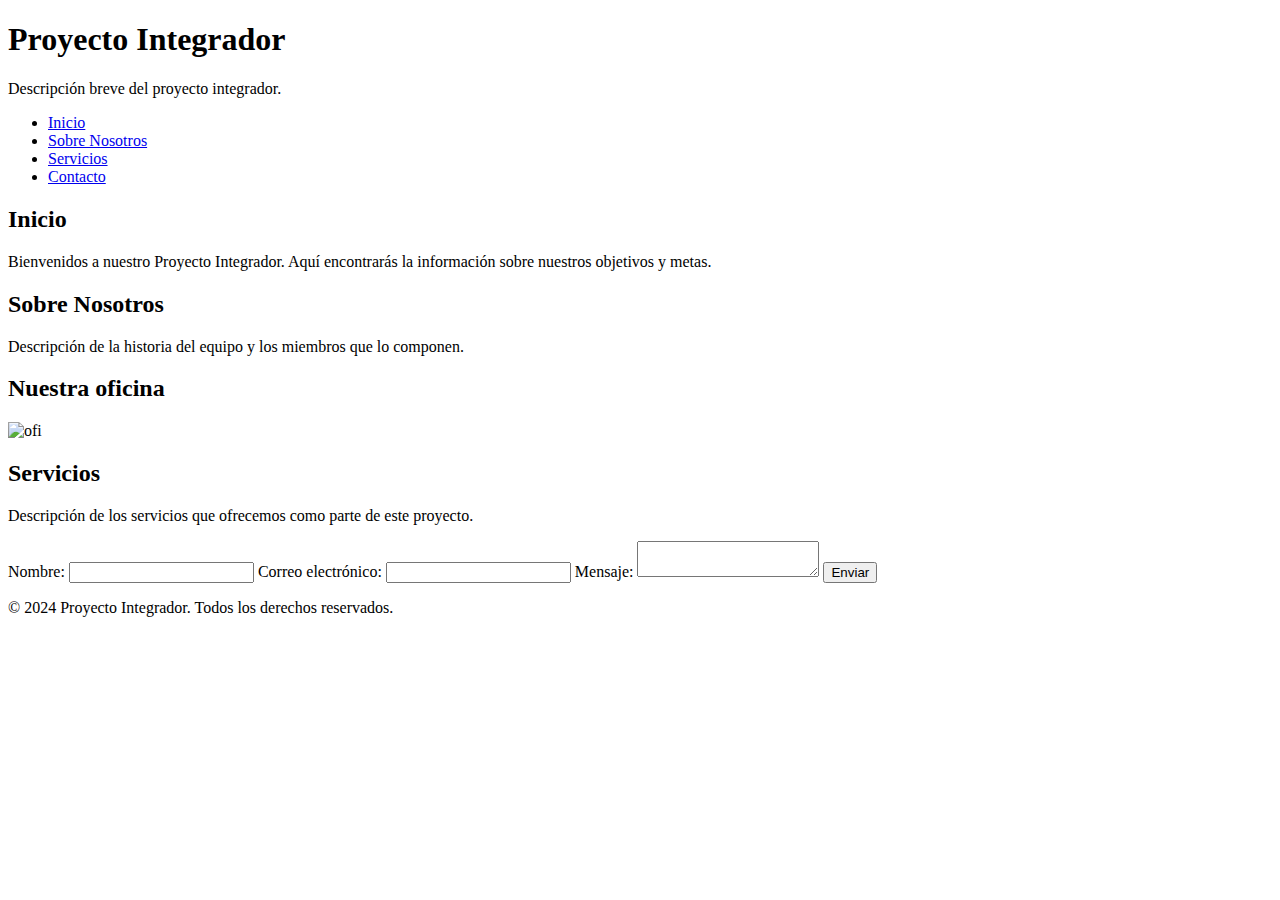
==== index.html @ a9a7abcd "Resolución de conflictos" ====
<!DOCTYPE html>
<html lang="es">
<head>
    <meta charset="UTF-8">
    <meta name="viewport" content="width=device-width, initial-scale=1.0">
    <title>Proyecto Integrador</title>
</head>
<body>  <!-- de aca se empieza a ver -->

    <!-- Encabezado de la página -->
    <header>
        <h1>Proyecto Integrador</h1>  <!-- titulo -->
        <p>Descripción breve del proyecto integrador.</p>  <!-- etiqueta paragraph -->
    </header>

    <!-- Menú de navegación -->
    <nav>
        <ul>
            <li><a href="#inicio">Inicio</a></li>  <!-- href: dirección o URL a la que debe llevar el enlace -->
            <li><a href="#sobre-nosotros">Sobre Nosotros</a></li>
            <li><a href="#servicios">Servicios</a></li>
            <li><a href="#contacto">Contacto</a></li>
        </ul>
    </nav>

    <!-- Contenido principal -->
    <main>
        <!-- Sección de inicio -->
        <section id="inicio">
            <h2>Inicio</h2>
            <p>Bienvenidos a nuestro Proyecto Integrador. Aquí encontrarás la información sobre nuestros objetivos y metas.</p>
        </section>

        <!-- Sección sobre nosotros -->
        <section id="sobre-nosotros">
            <h2>Sobre Nosotros</h2>
            <p>Descripción de la historia del equipo y los miembros que lo componen.</p>
            <h2>Nuestra oficina</h2>
            <img src='ofi.jpg' alt="ofi">
        </section>

        <!-- Sección de servicios -->
        <section id="servicios">
            <h2>Servicios</h2>
            <p>Descripción de los servicios que ofrecemos como parte de este proyecto.</p>
        </section>
        <section id="form">
            <form action='https://formspree.io/f/movqanjo' method="POST">
                <!-- Campo para el nombre -->
                <label for="name">Nombre:</label>
                <input type="text" id="name" name="name" required>
              
                <!-- Campo para el correo electrónico -->
                <label for="email">Correo electrónico:</label>
                <input type="email" id="email" name="email" required>
              
                <!-- Campo para el mensaje -->
                <label for="message">Mensaje:</label>
                <textarea id="message" name="message" required></textarea>
              
                <!-- Botón de enviar -->
                <button type="submit">Enviar</button>
              </form>
              
        </section>

    </main>

    <!-- Pie de página -->
    <footer>
        <p>&copy; 2024 Proyecto Integrador. Todos los derechos reservados.</p>
    </footer>

</body>
</html>
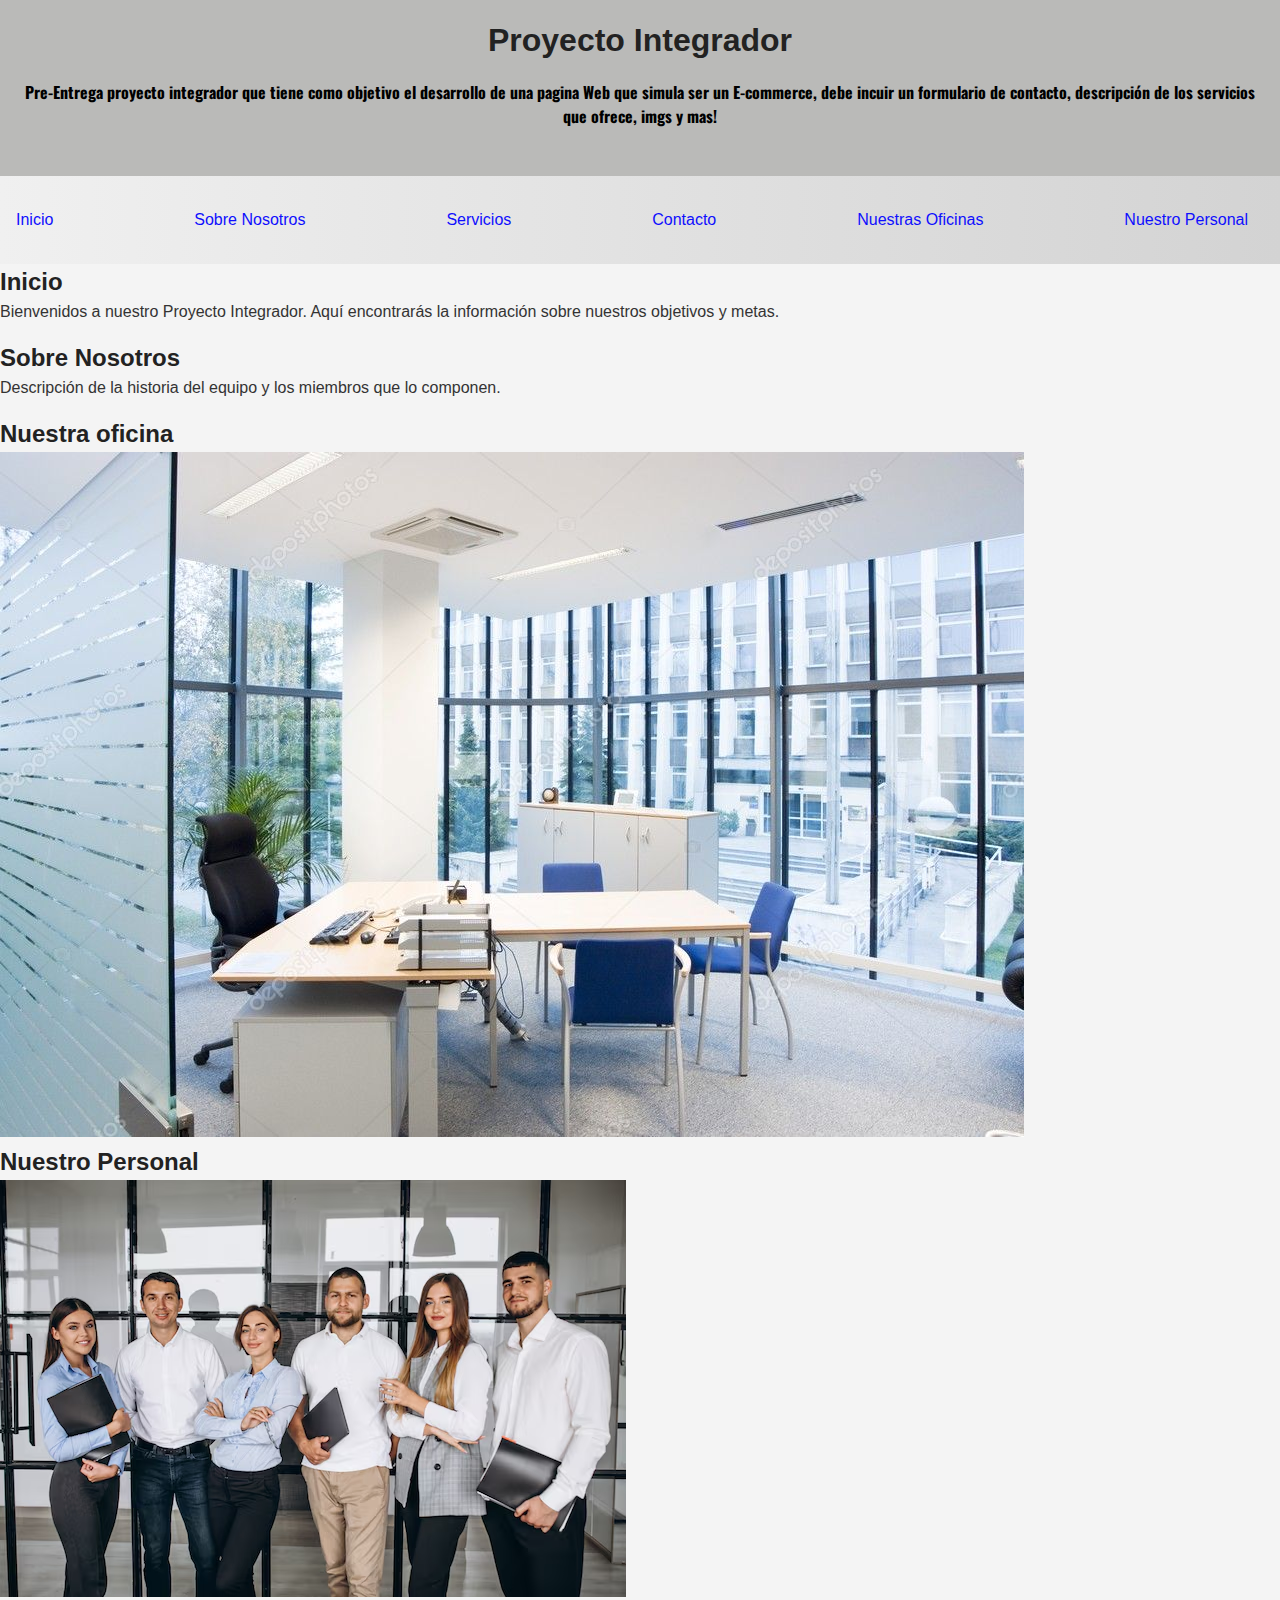
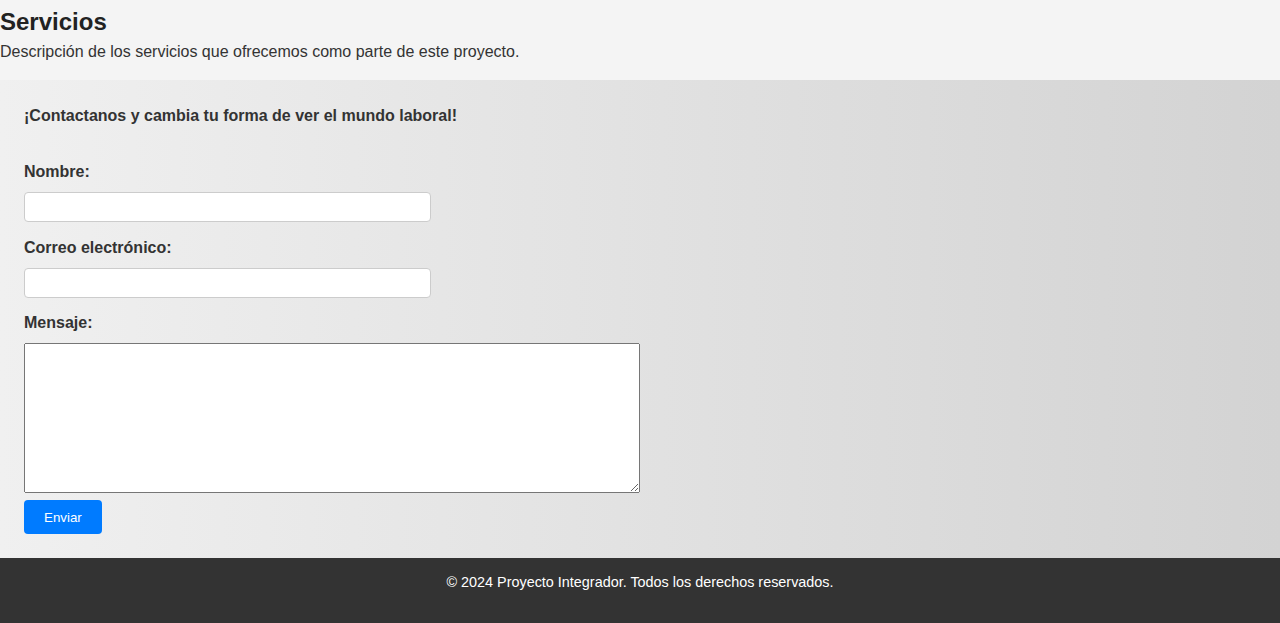
==== commit 5bcf3242: "Segundo Commit" ====
--- a/index.html
+++ b/index.html
@@ -3,14 +3,19 @@
 <head>
     <meta charset="UTF-8">
     <meta name="viewport" content="width=device-width, initial-scale=1.0">
-    <title>Proyecto Integrador</title>
+    <title id="title">Proyecto Integrador</title>
+    <link rel="preconnect" href="https://fonts.googleapis.com">
+    <link rel="preconnect" href="https://fonts.gstatic.com" crossorigin>
+    <link href="https://fonts.googleapis.com/css2?family=Itim&family=Oswald:wght@200&display=swap" rel="stylesheet">
+    <link rel="stylesheet" href='styles.css'>
+
 </head>
-<body>  <!-- de aca se empieza a ver -->
+<body class="body">  <!-- de aca se empieza a ver -->
 
     <!-- Encabezado de la página -->
     <header>
         <h1>Proyecto Integrador</h1>  <!-- titulo -->
-        <p>Descripción breve del proyecto integrador.</p>  <!-- etiqueta paragraph -->
+        <p class="p-header">Pre-Entrega proyecto integrador que tiene como objetivo el desarrollo de una pagina Web que simula ser un E-commerce, debe incuir un formulario de contacto, descripción de los servicios que ofrece, imgs y mas!</p>  <!-- etiqueta paragraph -->
     </header>
 
     <!-- Menú de navegación -->
@@ -19,7 +24,9 @@
             <li><a href="#inicio">Inicio</a></li>  <!-- href: dirección o URL a la que debe llevar el enlace -->
             <li><a href="#sobre-nosotros">Sobre Nosotros</a></li>
             <li><a href="#servicios">Servicios</a></li>
-            <li><a href="#contacto">Contacto</a></li>
+            <li><a href="#form">Contacto</a></li>
+            <li><a href="#oficina">Nuestras Oficinas</a></li>
+            <li><a href="#personal">Nuestro Personal</a></li>
         </ul>
     </nav>
 
@@ -35,8 +42,16 @@
         <section id="sobre-nosotros">
             <h2>Sobre Nosotros</h2>
             <p>Descripción de la historia del equipo y los miembros que lo componen.</p>
+        </section>
+
+        <section id="oficina"></section>  
             <h2>Nuestra oficina</h2>
-            <img src='ofi.jpg' alt="ofi">
+            <img src='./imgs/ofi.jpg' alt="ofi">
+        </section>
+
+        <section id="personal"></section>  
+            <h2>Nuestro Personal</h2>
+            <img src='./imgs/grupo-persona.avif' alt="personal">
         </section>
 
         <!-- Sección de servicios -->
@@ -44,8 +59,10 @@
             <h2>Servicios</h2>
             <p>Descripción de los servicios que ofrecemos como parte de este proyecto.</p>
         </section>
-        <section id="form">
-            <form action='https://formspree.io/f/movqanjo' method="POST">
+
+        <section id="form-sec">
+            ¡Contactanos y cambia tu forma de ver el mundo laboral!
+            <form id="form" action='https://formspree.io/f/movqanjo' method="POST">
                 <!-- Campo para el nombre -->
                 <label for="name">Nombre:</label>
                 <input type="text" id="name" name="name" required>
--- a/styles.css
+++ b/styles.css
@@ -0,0 +1,125 @@
+* {
+    margin: 0;
+    padding: 0;
+    box-sizing: border-box;
+} /* globales -> * = todo */
+
+body {
+    font-family: Arial, sans-serif;
+    font-size: 16px;
+    line-height: 1.5;
+    background-color: #f4f4f4;
+    color: #333;
+    margin: 0;
+    padding: 0;
+}
+
+h1, h2, h3 {
+    color: #222;
+    font-weight: bold;
+}
+
+
+p {
+    margin-bottom: 1em;
+}
+
+/* estilos header*/
+
+header {
+    background-color: #babab8;
+    color: #fff;
+    padding: 1em 0;
+    text-align: center;
+}
+
+/* Footer */
+
+footer {
+    background-color: #333;
+    color: #fff;
+    padding: 1em 0;
+    text-align: center;
+    font-size: 0.9em; }
+
+
+
+nav ul {
+    display: flex;
+    list-style-type: none;
+    padding: 1em;
+    justify-content: space-between;
+}
+
+nav {
+    background: linear-gradient(to right, #f0f0f0, #d3d3d3);  /* Gradiente de gris claro */
+    padding: 1em 0;  /* Espacio arriba y abajo del contenido */
+}
+
+nav ul li {
+    margin-right: 1em;           /* Añade espacio entre los elementos */
+}
+
+nav ul li a:hover {
+    color: #007BFF;              /* Cambia el color al pasar el cursor */
+}
+
+.p-header { 
+            font-family: "Oswald", serif;
+            font-optical-sizing: auto;
+            font-weight: 200;
+            font-style: normal;
+            color:rgb(0, 0, 0);
+            font-weight: bold;
+            padding: 1em ;}
+
+            nav ul li a {
+                color: #0f0ffe;
+                text-decoration: none;
+            }
+
+/* Estilos de formularios */
+
+label {
+    font-weight: bold;
+    display: block;
+    margin-bottom: 0.5em;
+}
+
+input[type="email"],
+input[type="text"]
+ {
+    width: 33%;
+    padding: 0.5em;
+    margin-bottom: 1em;
+    border: 1px solid #ccc;
+    border-radius: 4px;
+}
+
+textarea { 
+    width: 50%;
+    height: 150px;
+}
+
+button {
+    background-color: #007BFF;
+    color: white;
+    padding: 0.7em 1.5em;
+    border: none;
+    border-radius: 4px;
+    cursor: pointer;
+    display: block; /* Hace que el botón esté en una nueva línea */
+}
+
+button:hover {
+    background-color: #0056b3;
+    
+}
+
+#form-sec { background: linear-gradient(to right, #f0f0f0, #d3d3d3);
+             padding: 1.5em;
+             font-weight: bold;
+    }
+
+#form{ padding-top: 2em;
+        }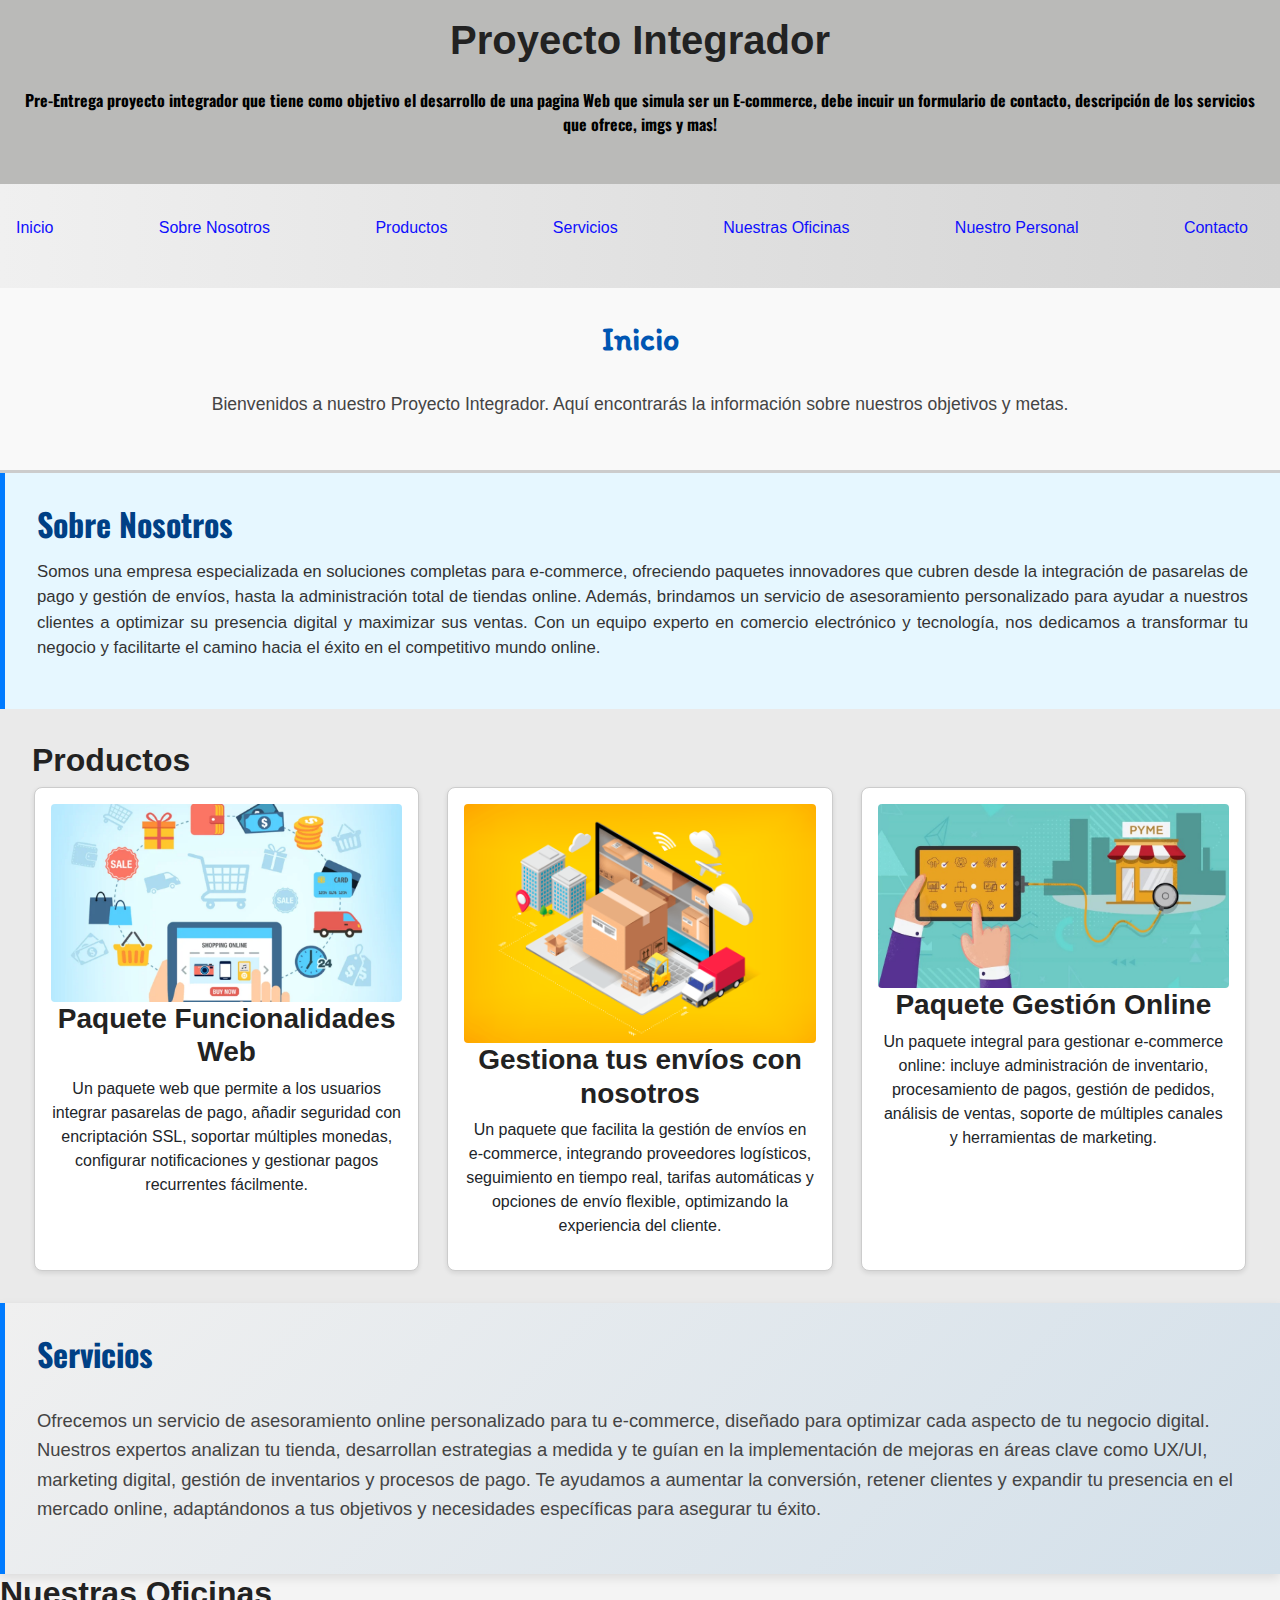
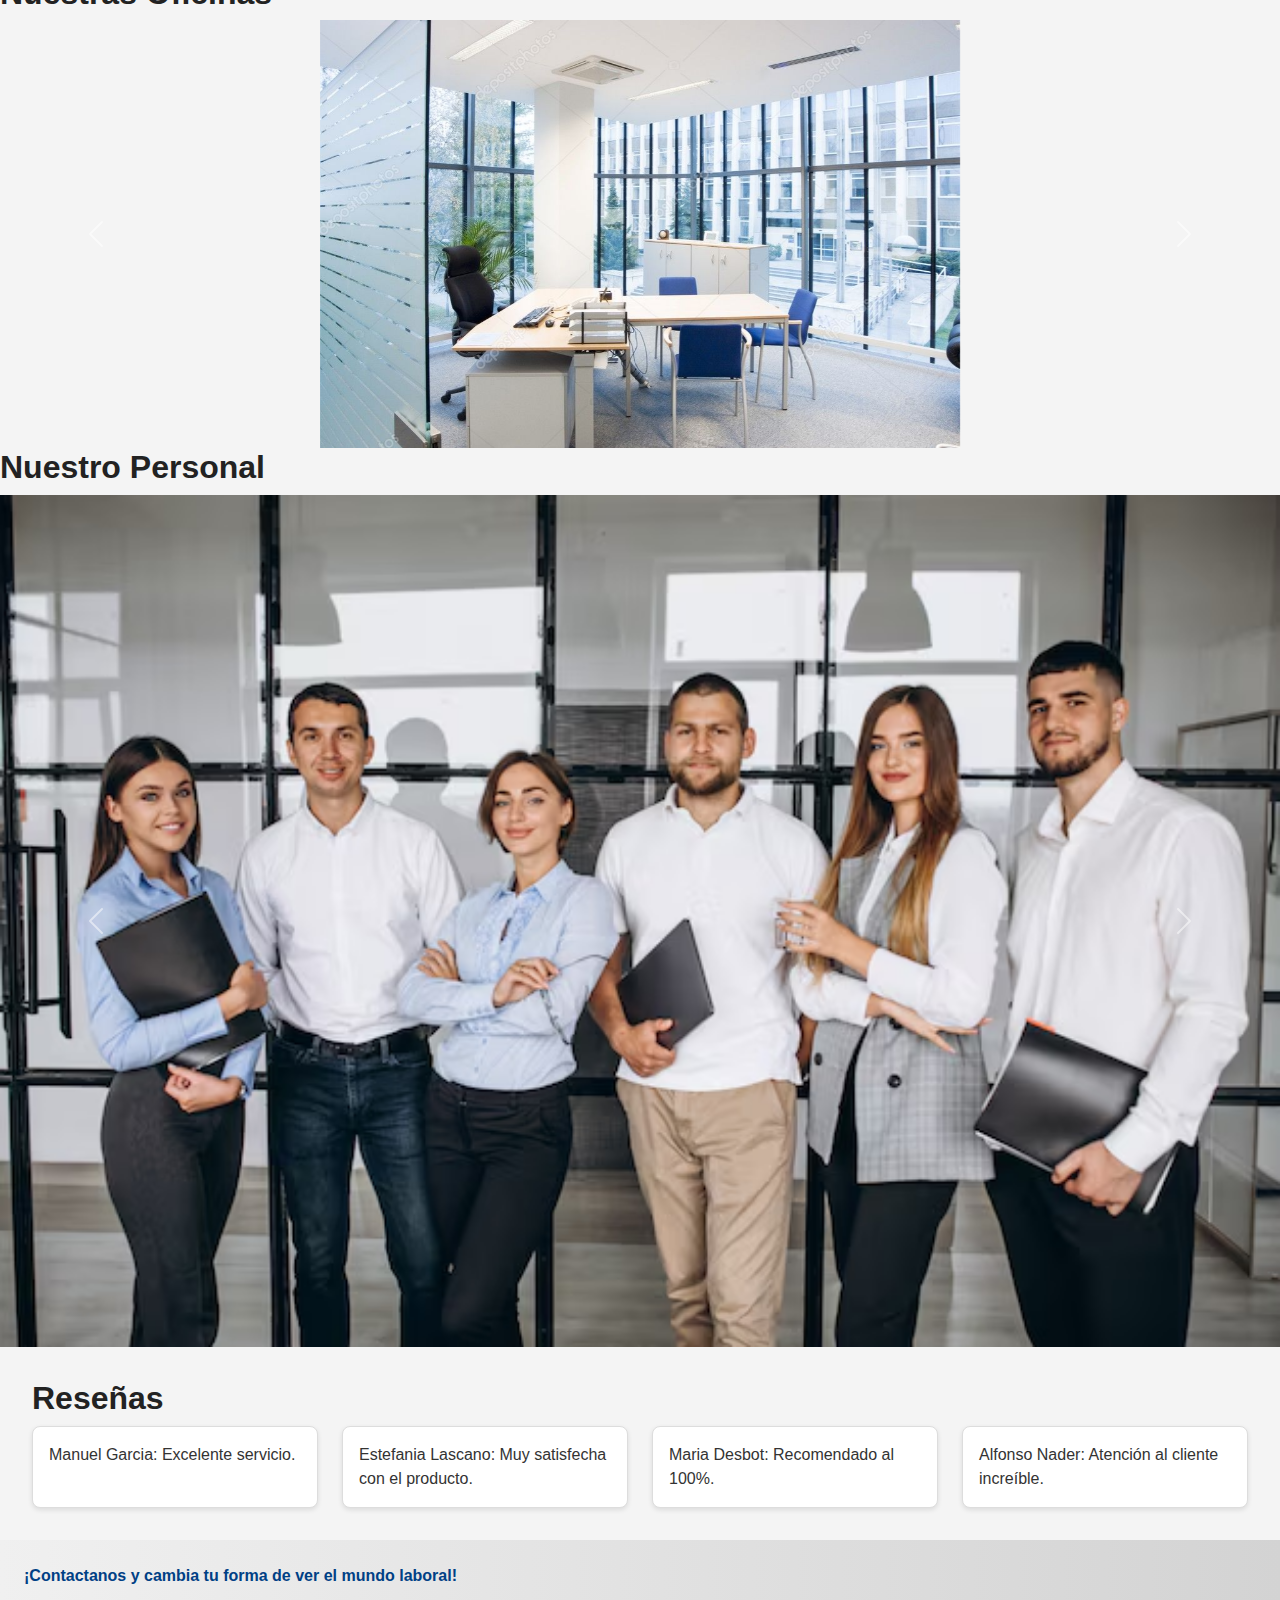
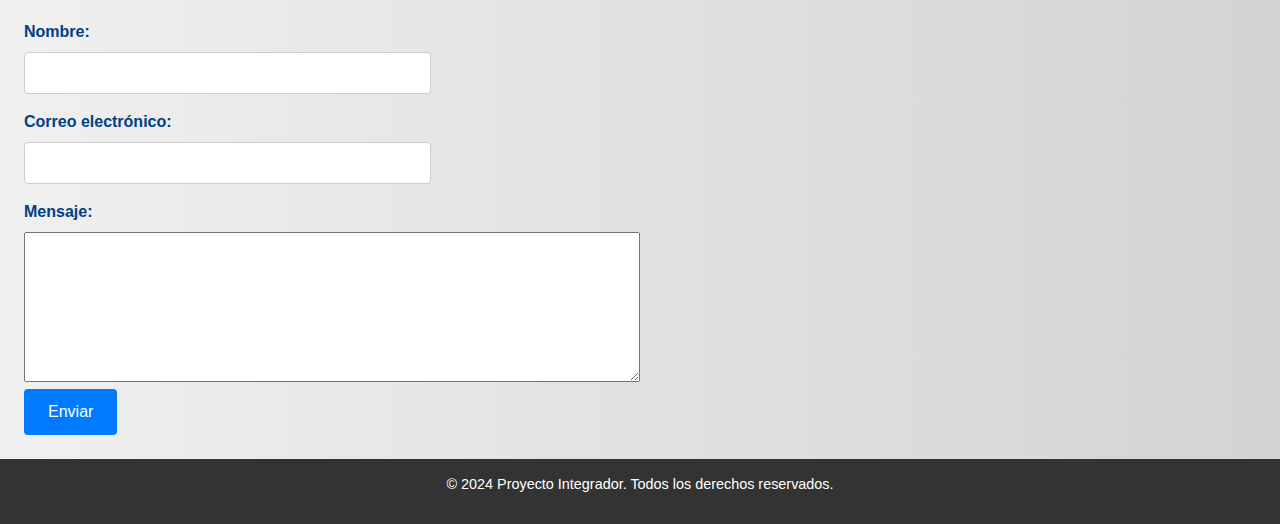
==== commit 3e98d550: "Tercer Commit" ====
--- a/index.html
+++ b/index.html
@@ -7,6 +7,8 @@
     <link rel="preconnect" href="https://fonts.googleapis.com">
     <link rel="preconnect" href="https://fonts.gstatic.com" crossorigin>
     <link href="https://fonts.googleapis.com/css2?family=Itim&family=Oswald:wght@200&display=swap" rel="stylesheet">
+    <link href="https://cdn.jsdelivr.net/npm/bootstrap@5.3.0/dist/css/bootstrap.min.css" rel="stylesheet">
+    <script src="https://cdn.jsdelivr.net/npm/bootstrap@5.3.0/dist/js/bootstrap.bundle.min.js"></script>
     <link rel="stylesheet" href='styles.css'>
 
 </head>
@@ -23,10 +25,11 @@
         <ul>
             <li><a href="#inicio">Inicio</a></li>  <!-- href: dirección o URL a la que debe llevar el enlace -->
             <li><a href="#sobre-nosotros">Sobre Nosotros</a></li>
+            <li><a href="#productos">Productos</a></li>
             <li><a href="#servicios">Servicios</a></li>
-            <li><a href="#form">Contacto</a></li>
             <li><a href="#oficina">Nuestras Oficinas</a></li>
             <li><a href="#personal">Nuestro Personal</a></li>
+            <li><a href="#form">Contacto</a></li>
         </ul>
     </nav>
 
@@ -41,23 +44,104 @@
         <!-- Sección sobre nosotros -->
         <section id="sobre-nosotros">
             <h2>Sobre Nosotros</h2>
-            <p>Descripción de la historia del equipo y los miembros que lo componen.</p>
+            <p>
+                Somos una empresa especializada en soluciones completas para e-commerce, ofreciendo paquetes innovadores que cubren desde la integración de pasarelas de pago y gestión de envíos, hasta la administración total de tiendas online. Además, brindamos un servicio de asesoramiento personalizado para ayudar a nuestros clientes a optimizar su presencia digital y maximizar sus ventas. Con un equipo experto en comercio electrónico y tecnología, nos dedicamos a transformar tu negocio y facilitarte el camino hacia el éxito en el competitivo mundo online.</p>
         </section>
 
-        <section id="oficina"></section>  
-            <h2>Nuestra oficina</h2>
-            <img src='./imgs/ofi.jpg' alt="ofi">
+        <section id="productos">
+            <h2>Productos</h2>
+            <div class="productos-container">
+                <div class="card">
+                    <img src="imgs/e-commerce.png" alt="Producto 1">
+                    <h3>Paquete Funcionalidades Web</h3>
+                    <p>Un paquete web que permite a los usuarios integrar pasarelas de pago, añadir seguridad con encriptación SSL, soportar múltiples monedas, configurar notificaciones y gestionar pagos recurrentes fácilmente.</p>
+                </div>
+                <div class="card">
+                    <img src="imgs/estrategias.png" alt="Producto 2">
+                    <h3>Gestiona tus envíos con nosotros</h3>
+                    <p>Un paquete que facilita la gestión de envíos en e-commerce, integrando proveedores logísticos, seguimiento en tiempo real, tarifas automáticas y opciones de envío flexible, optimizando la experiencia del cliente.</p>
+                </div>
+                <div class="card">
+                    <img src="imgs/Pyme.jpg" alt="Producto 2">
+                    <h3>Paquete Gestión Online</h3>
+                    <p>Un paquete integral para gestionar e-commerce online: incluye administración de inventario, procesamiento de pagos, gestión de pedidos, análisis de ventas, soporte de múltiples canales y herramientas de marketing.</p>
+                </div>
+                
+            </div>
         </section>
 
-        <section id="personal"></section>  
-            <h2>Nuestro Personal</h2>
-            <img src='./imgs/grupo-persona.avif' alt="personal">
+          <!-- Sección de servicios -->
+          <section id="servicios">
+            <h2>Servicios</h2>
+            <p>Ofrecemos un servicio de asesoramiento online personalizado para tu e-commerce, diseñado para optimizar cada aspecto de tu negocio digital. Nuestros expertos analizan tu tienda, desarrollan estrategias a medida y te guían en la implementación de mejoras en áreas clave como UX/UI, marketing digital, gestión de inventarios y procesos de pago. Te ayudamos a aumentar la conversión, retener clientes y expandir tu presencia en el mercado online, adaptándonos a tus objetivos y necesidades específicas para asegurar tu éxito.</p>
         </section>
 
-        <!-- Sección de servicios -->
-        <section id="servicios">
-            <h2>Servicios</h2>
-            <p>Descripción de los servicios que ofrecemos como parte de este proyecto.</p>
+        
+
+        <section id="oficina">
+            <h2>Nuestras Oficinas</h2>
+            <div id="carouselOficinas" class="carousel slide" data-bs-ride="carousel">
+                <div class="carousel-inner">
+                    <div class="carousel-item active">
+                        <img src="./imgs/ofi.jpg" class="d-block carousel-img" alt="Oficina 1">
+                    </div>
+                    <div class="carousel-item">
+                        <img src="./imgs/ofic.jpg" class="d-block carousel-img" alt="Oficina 2">
+                    </div>
+                    <div class="carousel-item">
+                        <img src="./imgs/oficinamoderna2.jpg" class="d-block carousel-img" alt="Oficina 3">
+                    </div>
+                </div>
+                <button class="carousel-control-prev" type="button" data-bs-target="#carouselOficinas" data-bs-slide="prev">
+                    <span class="carousel-control-prev-icon" aria-hidden="true"></span>
+                    <span class="visually-hidden">Anterior</span>
+                </button>
+                <button class="carousel-control-next" type="button" data-bs-target="#carouselOficinas" data-bs-slide="next">
+                    <span class="carousel-control-next-icon" aria-hidden="true"></span>
+                    <span class="visually-hidden">Siguiente</span>
+                </button>
+            </div>
+        </section>
+        
+        </section>
+        
+
+        <section id="personal">
+            <h2>Nuestro Personal</h2>
+            <div id="carouselPersonal" class="carousel slide" data-bs-ride="carousel">
+                <div class="carousel-inner">
+                    <div class="carousel-item active">
+                        <img src="./imgs/grupo-persona.avif" class="d-block w-100" alt="Personal 1">
+                    </div>
+                    <div class="carousel-item">
+                        <img src="./imgs/perr.avif" class="d-block w-100" alt="Personal 2">
+                    </div>
+                    <div class="carousel-item">
+                        <img src="./imgs/tip.jpeg" class="d-block w-100" alt="Personal 3">
+                    </div>
+                </div>
+                <button class="carousel-control-prev" type="button" data-bs-target="#carouselPersonal" data-bs-slide="prev">
+                    <span class="carousel-control-prev-icon" aria-hidden="true"></span>
+                    <span class="visually-hidden">Anterior</span>
+                </button>
+                <button class="carousel-control-next" type="button" data-bs-target="#carouselPersonal" data-bs-slide="next">
+                    <span class="carousel-control-next-icon" aria-hidden="true"></span>
+                    <span class="visually-hidden">Siguiente</span>
+                </button>
+            </div>
+        </section>
+        
+
+      
+        <section id="resenas">
+            <h2>Reseñas</h2>
+            <div class="resenas-grid">
+                <div class="reseña">Manuel Garcia: Excelente servicio.</div>
+                <div class="reseña">Estefania Lascano: Muy satisfecha con el producto.</div>
+                <div class="reseña">Maria Desbot: Recomendado al 100%.</div>
+                <div class="reseña">Alfonso Nader: Atención al cliente increíble.</div>
+                <!-- Más reseñas -->
+            </div>
         </section>
 
         <section id="form-sec">
--- a/styles.css
+++ b/styles.css
@@ -33,6 +33,70 @@
     text-align: center;
 }
 
+/* inicio */
+
+#inicio {
+    padding: 2em;
+    background-color: #f9f9f9; /* Un gris más claro */
+    text-align: center;
+    border-bottom: 3px solid #ccc;
+}
+
+#inicio h2 {
+    color: #0056b3;
+    font-family: 'Itim', cursive; /* Diferente tipografía */
+    margin-bottom: 1em;
+}
+
+#inicio p {
+    font-size: 1.1em;
+    line-height: 1.7;
+    color: #444;
+}
+
+/* sobre nosotros */
+
+#sobre-nosotros {
+    padding: 2em;
+    background-color: #e6f7ff; /* Azul claro */
+    border-left: 5px solid #007BFF; /* Barra decorativa */
+}
+
+#sobre-nosotros h2 {
+    color: #004085;
+    font-family: 'Oswald', sans-serif;
+    margin-bottom: 0.5em;
+}
+
+#sobre-nosotros p {
+    font-size: 1.05em;
+    color: #333;
+    text-align: justify;
+}
+
+/* Servicios */
+#servicios {
+    padding: 2em;
+    background: linear-gradient(135deg, #f0f0f0, #d3e0ea);
+    box-shadow: 0 4px 10px rgba(0, 0, 0, 0.1);
+    border-left: 5px solid #007BFF;
+}
+
+#servicios h2 {
+    color: #004085;
+    font-family: 'Oswald', sans-serif;
+    
+    margin-bottom: 1em;
+}
+
+#servicios p {
+    color: #444;
+    font-size: 1.15em;
+    margin-top: 1em;
+    line-height: 1.6;
+}
+
+
 /* Footer */
 
 footer {
@@ -119,7 +183,95 @@
 #form-sec { background: linear-gradient(to right, #f0f0f0, #d3d3d3);
              padding: 1.5em;
              font-weight: bold;
+             color: #004085;
     }
 
 #form{ padding-top: 2em;
-        }+        }
+
+        @media (max-width: 768px) {
+            input[type="text"],
+            input[type="email"],
+            textarea {
+                width: 100%;
+            }
+        }
+        
+        @media (max-width: 480px) {
+            #form-sec {
+                padding: 1em;
+            }
+        
+            button {
+                width: 100%;
+            }
+        }
+        
+
+        /*GRID*/
+
+        #productos {
+            padding: 2em;
+            background-color: #eaeaea;
+        }
+        
+        .productos-container {
+            display: flex;
+            flex-wrap: wrap;
+            gap: 1.5em;
+            justify-content: space-around;
+        }
+        
+        .card {
+            background-color: #fff;
+            border: 1px solid #ccc;
+            border-radius: 8px;
+            box-shadow: 0 2px 5px rgba(0, 0, 0, 0.1);
+            padding: 1em;
+            width: calc(33% - 1em);
+            text-align: center;
+        }
+        
+        .card img {
+            max-width: 100%;
+            height: auto;
+            border-radius: 4px;
+        }
+        
+        @media (max-width: 768px) {
+            .card {
+                width: calc(48% - 1em);
+            }
+        }
+        
+        @media (max-width: 480px) {
+            .card {
+                width: 100%;
+            }
+        }
+        
+
+        #resenas {
+            padding: 2em;
+            background-color: #f4f4f4;
+        }
+        
+        .resenas-grid {
+            display: grid;
+            grid-template-columns: repeat(auto-fit, minmax(250px, 1fr));
+            gap: 1.5em;
+        }
+        
+        .reseña {
+            background-color: #fff;
+            border: 1px solid #ddd;
+            border-radius: 8px;
+            padding: 1em;
+            box-shadow: 0 2px 5px rgba(0, 0, 0, 0.1);
+        }
+        
+        .carousel-img {
+            max-width: 50%; /* Reduce el tamaño al 50% */
+            margin: 0 auto; /* Centra la imagen */
+        }
+        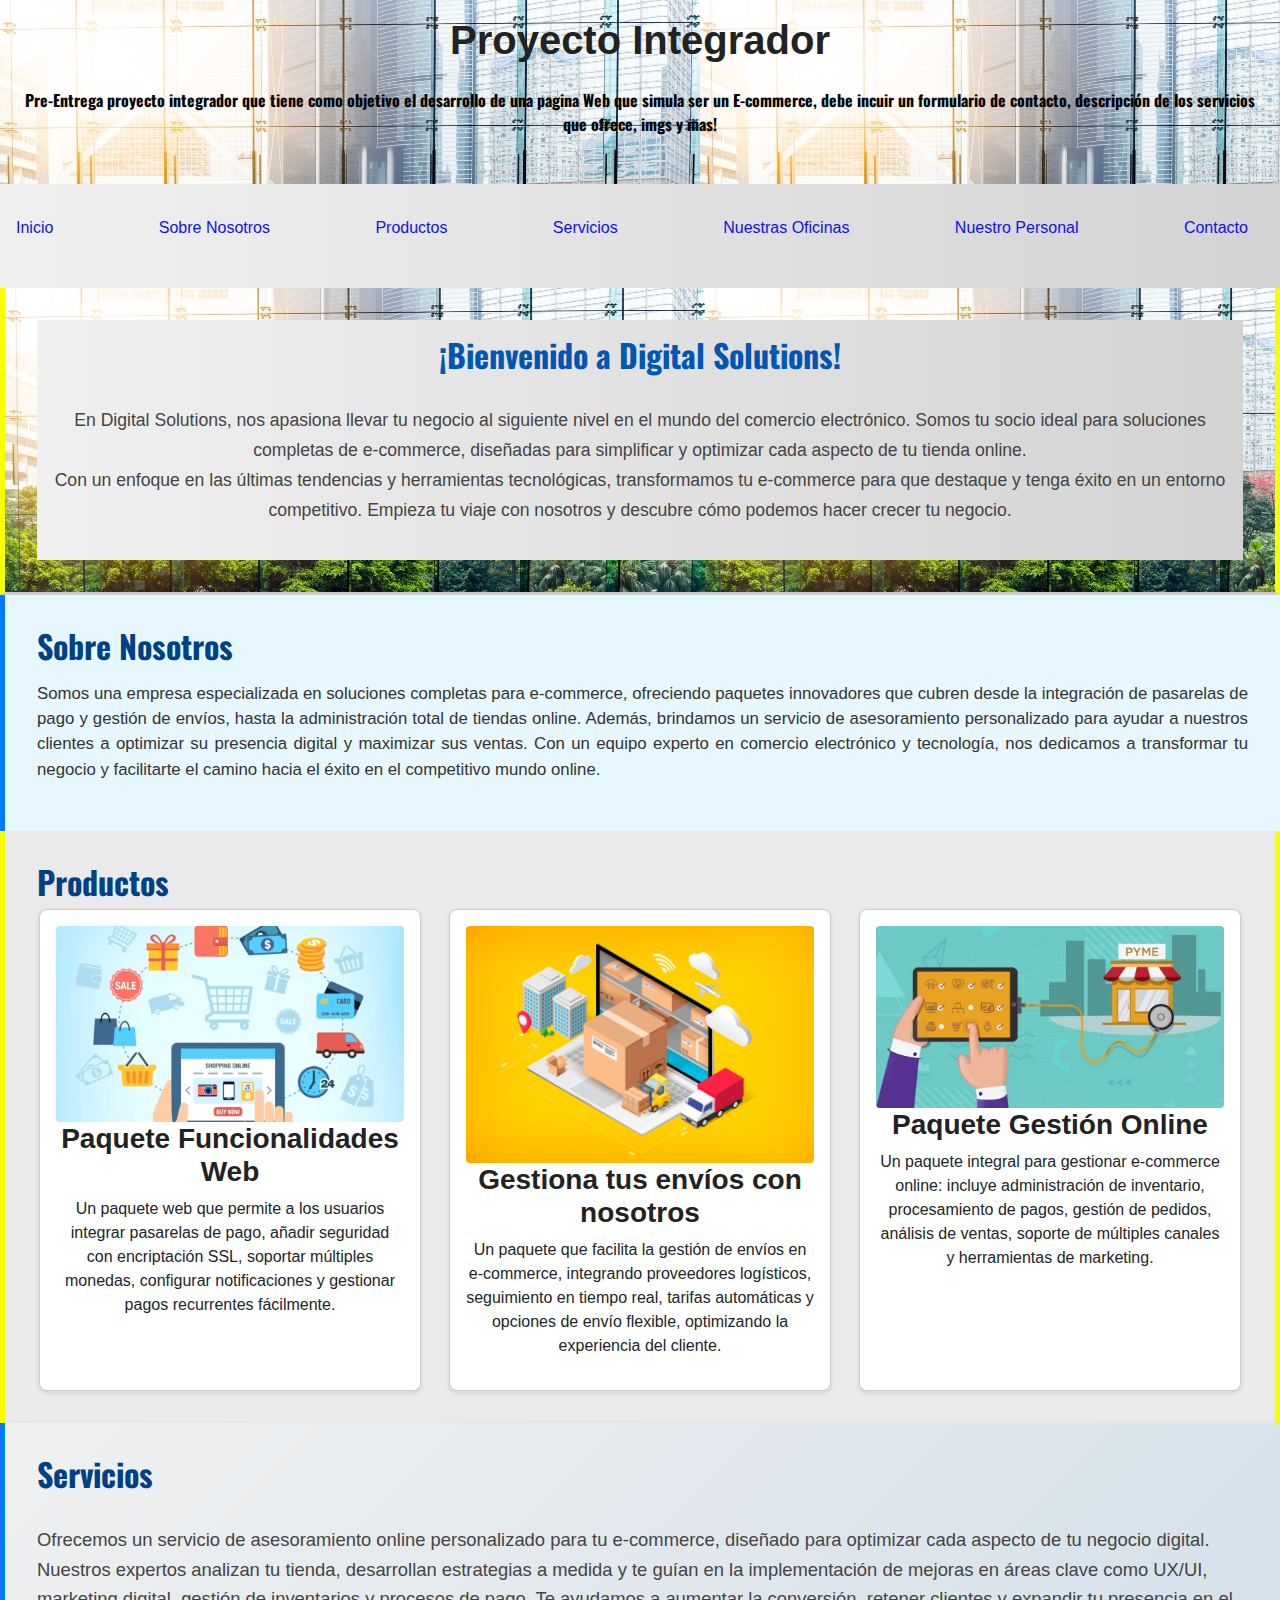
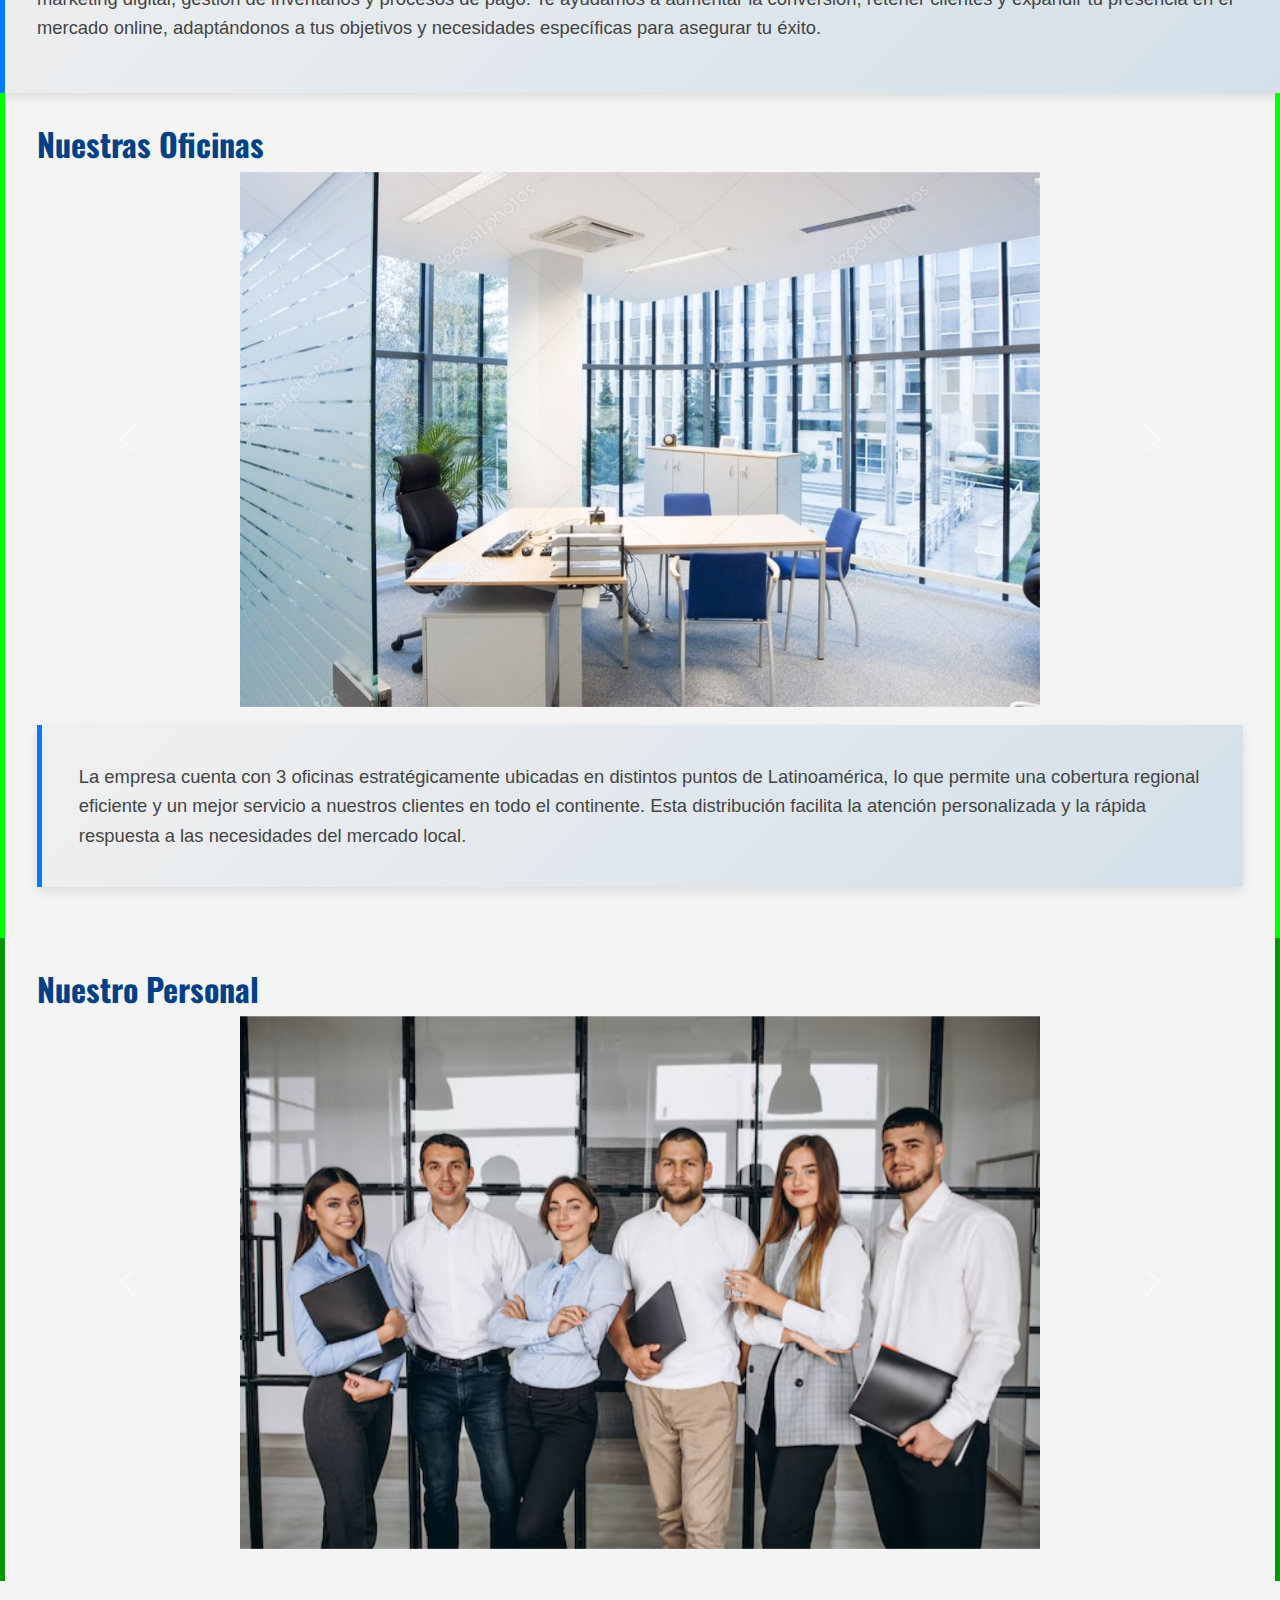
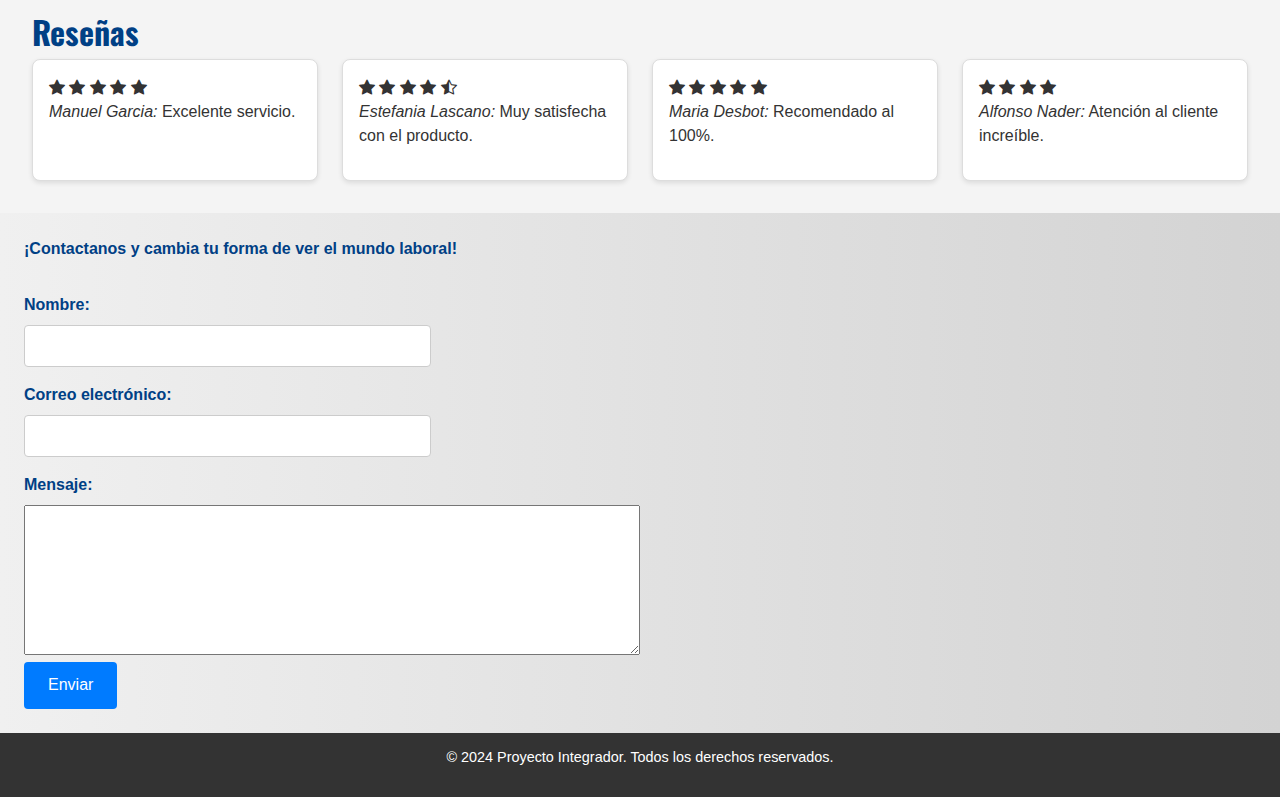
==== commit 55393de3: "Cuarto Commit" ====
--- a/index.html
+++ b/index.html
@@ -7,6 +7,7 @@
     <link rel="preconnect" href="https://fonts.googleapis.com">
     <link rel="preconnect" href="https://fonts.gstatic.com" crossorigin>
     <link href="https://fonts.googleapis.com/css2?family=Itim&family=Oswald:wght@200&display=swap" rel="stylesheet">
+    <link href="https://cdn.jsdelivr.net/npm/bootstrap-icons/font/bootstrap-icons.css" rel="stylesheet">
     <link href="https://cdn.jsdelivr.net/npm/bootstrap@5.3.0/dist/css/bootstrap.min.css" rel="stylesheet">
     <script src="https://cdn.jsdelivr.net/npm/bootstrap@5.3.0/dist/js/bootstrap.bundle.min.js"></script>
     <link rel="stylesheet" href='styles.css'>
@@ -16,12 +17,14 @@
 
     <!-- Encabezado de la página -->
     <header>
-        <h1>Proyecto Integrador</h1>  <!-- titulo -->
-        <p class="p-header">Pre-Entrega proyecto integrador que tiene como objetivo el desarrollo de una pagina Web que simula ser un E-commerce, debe incuir un formulario de contacto, descripción de los servicios que ofrece, imgs y mas!</p>  <!-- etiqueta paragraph -->
+          <!-- titulo -->
+        <!-- etiqueta paragraph -->
+       <h1>Proyecto Integrador</h1>
+        <p class="p-header">Pre-Entrega proyecto integrador que tiene como objetivo el desarrollo de una pagina Web que simula ser un E-commerce, debe incuir un formulario de contacto, descripción de los servicios que ofrece, imgs y mas!</p> 
     </header>
 
     <!-- Menú de navegación -->
-    <nav>
+    <nav id="nav-ul">
         <ul>
             <li><a href="#inicio">Inicio</a></li>  <!-- href: dirección o URL a la que debe llevar el enlace -->
             <li><a href="#sobre-nosotros">Sobre Nosotros</a></li>
@@ -37,10 +40,17 @@
     <main>
         <!-- Sección de inicio -->
         <section id="inicio">
-            <h2>Inicio</h2>
-            <p>Bienvenidos a nuestro Proyecto Integrador. Aquí encontrarás la información sobre nuestros objetivos y metas.</p>
-        </section>
-
+            <nav id="inicio-nav">
+            <h2>¡Bienvenido a Digital Solutions!</h2>
+            <p>
+
+                En Digital Solutions, nos apasiona llevar tu negocio al siguiente nivel en el mundo del comercio electrónico. 
+                Somos tu socio ideal para soluciones completas de e-commerce, diseñadas para simplificar y optimizar cada aspecto de tu tienda online.
+                <br>
+                Con un enfoque en las últimas tendencias y herramientas tecnológicas, transformamos tu e-commerce para que destaque y tenga éxito en un entorno competitivo.
+                Empieza tu viaje con nosotros y descubre cómo podemos hacer crecer tu negocio.</p>
+        </section>
+    </nav>
         <!-- Sección sobre nosotros -->
         <section id="sobre-nosotros">
             <h2>Sobre Nosotros</h2>
@@ -83,10 +93,10 @@
             <div id="carouselOficinas" class="carousel slide" data-bs-ride="carousel">
                 <div class="carousel-inner">
                     <div class="carousel-item active">
-                        <img src="./imgs/ofi.jpg" class="d-block carousel-img" alt="Oficina 1">
-                    </div>
-                    <div class="carousel-item">
-                        <img src="./imgs/ofic.jpg" class="d-block carousel-img" alt="Oficina 2">
+                        <img src="./imgs/ofi.jpg"  class="d-block carousel-img" alt="Oficina 1">
+                    </div>
+                    <div class="carousel-item">
+                        <img src="./imgs/espacios-diafanos-mediante-cristaleras.jpg"  class="d-block carousel-img" alt="Oficina 2">
                     </div>
                     <div class="carousel-item">
                         <img src="./imgs/oficinamoderna2.jpg" class="d-block carousel-img" alt="Oficina 3">
@@ -101,6 +111,7 @@
                     <span class="visually-hidden">Siguiente</span>
                 </button>
             </div>
+            <p>La empresa cuenta con 3 oficinas estratégicamente ubicadas en distintos puntos de Latinoamérica, lo que permite una cobertura regional eficiente y un mejor servicio a nuestros clientes en todo el continente. Esta distribución facilita la atención personalizada y la rápida respuesta a las necesidades del mercado local. </p>
         </section>
         
         </section>
@@ -136,10 +147,37 @@
         <section id="resenas">
             <h2>Reseñas</h2>
             <div class="resenas-grid">
-                <div class="reseña">Manuel Garcia: Excelente servicio.</div>
-                <div class="reseña">Estefania Lascano: Muy satisfecha con el producto.</div>
-                <div class="reseña">Maria Desbot: Recomendado al 100%.</div>
-                <div class="reseña">Alfonso Nader: Atención al cliente increíble.</div>
+                <div class="reseña">
+                    <i class="bi bi-star-fill"></i>
+                    <i class="bi bi-star-fill"></i>
+                    <i class="bi bi-star-fill"></i>
+                    <i class="bi bi-star-fill"></i>
+                    <i class="bi bi-star-fill"></i>
+                    <p><i>Manuel Garcia:</i> Excelente servicio.</p></div>
+
+                <div class="reseña">
+                    <i class="bi bi-star-fill"></i>
+                    <i class="bi bi-star-fill"></i>
+                    <i class="bi bi-star-fill"></i>
+                    <i class="bi bi-star-fill"></i>
+                    <i class="bi bi-star-half"></i>
+                    <p><i>Estefania Lascano:</i> Muy satisfecha con el producto.</p></div>
+
+                <div class="reseña">
+                    <i class="bi bi-star-fill"></i>
+                    <i class="bi bi-star-fill"></i>
+                    <i class="bi bi-star-fill"></i>
+                    <i class="bi bi-star-fill"></i>
+                    <i class="bi bi-star-fill"></i>
+                    <p><i>Maria Desbot:</i> Recomendado al 100%.</p></div>
+
+                <div class="reseña">
+                    <i class="bi bi-star-fill"></i>
+                    <i class="bi bi-star-fill"></i>
+                    <i class="bi bi-star-fill"></i>
+                    <i class="bi bi-star-fill"></i>
+                    
+                    <p><i>Alfonso Nader:</i> Atención al cliente increíble.</p></div>
                 <!-- Más reseñas -->
             </div>
         </section>
--- a/styles.css
+++ b/styles.css
@@ -27,24 +27,34 @@
 /* estilos header*/
 
 header {
-    background-color: #babab8;
+    background-image: url(./imgs/pare.jpg);
     color: #fff;
     padding: 1em 0;
     text-align: center;
 }
 
+
+
 /* inicio */
 
 #inicio {
     padding: 2em;
-    background-color: #f9f9f9; /* Un gris más claro */
+    /* Un gris más claro */
     text-align: center;
     border-bottom: 3px solid #ccc;
+    border-left: 5px solid #f7ff03;
+    border-right: 5px solid #f7ff03;
+    background-image: url('./imgs/pare.jpg') ; 
+}
+
+#incio-nav {
+    background-color: #c6c4c400;
+
 }
 
 #inicio h2 {
     color: #0056b3;
-    font-family: 'Itim', cursive; /* Diferente tipografía */
+    font-family: 'Oswald', sans-serif; /* Diferente tipografía */
     margin-bottom: 1em;
 }
 
@@ -96,6 +106,18 @@
     line-height: 1.6;
 }
 
+/*OFICINA*/
+#oficina p {
+    color: #444;
+    font-size: 1.15em;
+    margin-top: 1em;
+    line-height: 1.6;
+    padding: 2em;
+    background: linear-gradient(135deg, #f0f0f0, #d3e0ea);
+    box-shadow: 0 4px 10px rgba(0, 0, 0, 0.1);
+    border-left: 5px solid #007BFF;}
+
+
 
 /* Footer */
 
@@ -118,6 +140,12 @@
 nav {
     background: linear-gradient(to right, #f0f0f0, #d3d3d3);  /* Gradiente de gris claro */
     padding: 1em 0;  /* Espacio arriba y abajo del contenido */
+}
+
+#nav1{
+    height: 100px;
+    width: 50%;
+   
 }
 
 nav ul li {
@@ -213,6 +241,15 @@
         #productos {
             padding: 2em;
             background-color: #eaeaea;
+            border-left: 5px solid #f7ff03;
+            border-right: 5px solid #f7ff03;
+        }
+        
+        #productos h2 {
+            
+            color: #004085;
+            font-family: 'Oswald', sans-serif;
+            font-weight: bold;
         }
         
         .productos-container {
@@ -249,11 +286,42 @@
                 width: 100%;
             }
         }
-        
+
+        /* OFICINA */
+
+        #oficina { 
+            border-left: 5px solid #03ff03;
+            border-right: 5px solid #03ff03;;
+            padding: 2em;
+        }
+
+        #oficina h2 { 
+            color: #004085;
+            font-family: 'Oswald', sans-serif;
+        }
+
+        /*Personal*/
+
+
+        #personal {
+            border-left: 5px solid #039603;
+            border-right: 5px solid #039603;;
+            padding: 2em;
+        }
+
+        #personal h2{
+            color: #004085;
+            font-family: 'Oswald', sans-serif;
+        }
 
         #resenas {
             padding: 2em;
             background-color: #f4f4f4;
+        }
+
+        #resenas h2 {
+            color: #004085;
+            font-family: 'Oswald', sans-serif;   
         }
         
         .resenas-grid {
@@ -270,8 +338,31 @@
             box-shadow: 0 2px 5px rgba(0, 0, 0, 0.1);
         }
         
+     
+
+        /* Estilos comunes para los carruseles */
         .carousel-img {
-            max-width: 50%; /* Reduce el tamaño al 50% */
-            margin: 0 auto; /* Centra la imagen */
-        }
+            width: 100%; /* Ajusta al 100% del contenedor */
+            height: 300px; /* Usa la altura de la imagen más baja */
+            object-fit: cover; /* Asegura que la imagen llene el contenedor manteniendo las proporciones */
+        }
+        
+.carousel-inner {
+    width: 100%; /* Ajusta el ancho del contenedor del carrusel */
+    max-width: 800px; /* Tamaño máximo opcional para que ambos carruseles sean iguales */
+    margin: 0 auto; /* Centra el carrusel */
+}
+
+/* Estilo específico para el contenedor de "Nuestro Personal" */
+#carouselPersonal .carousel-item img {
+    max-width: 100%; /* Asegura que las imágenes dentro del carrusel ocupen el 100% del contenedor */
+    height: auto; /* Mantiene la proporción */
+}
+
+/* Estilo específico para el contenedor de "Nuestras Oficinas" */
+#carouselOficinas .carousel-item img {
+    max-width: 100%; /* Asegura que las imágenes dentro del carrusel ocupen el 100% del contenedor */
+    height: auto; /* Mantiene la proporción */
+}
+
         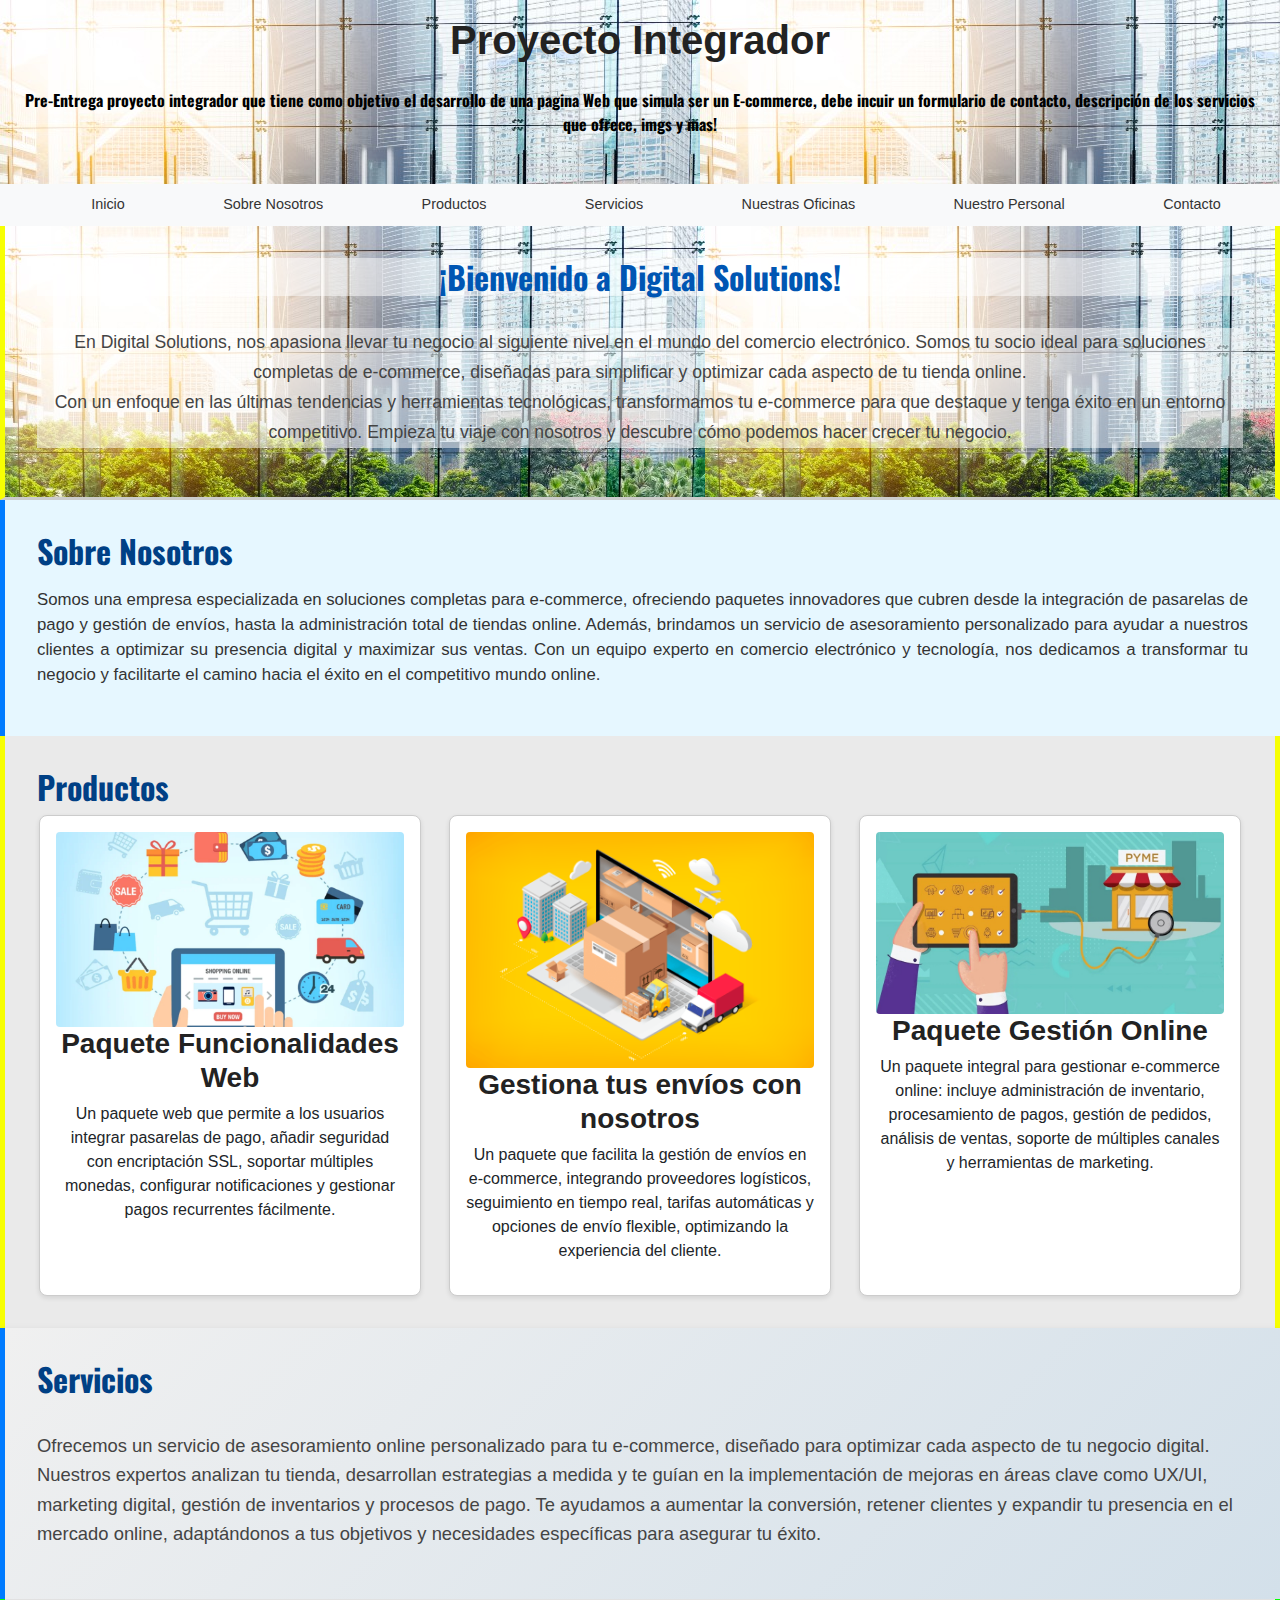
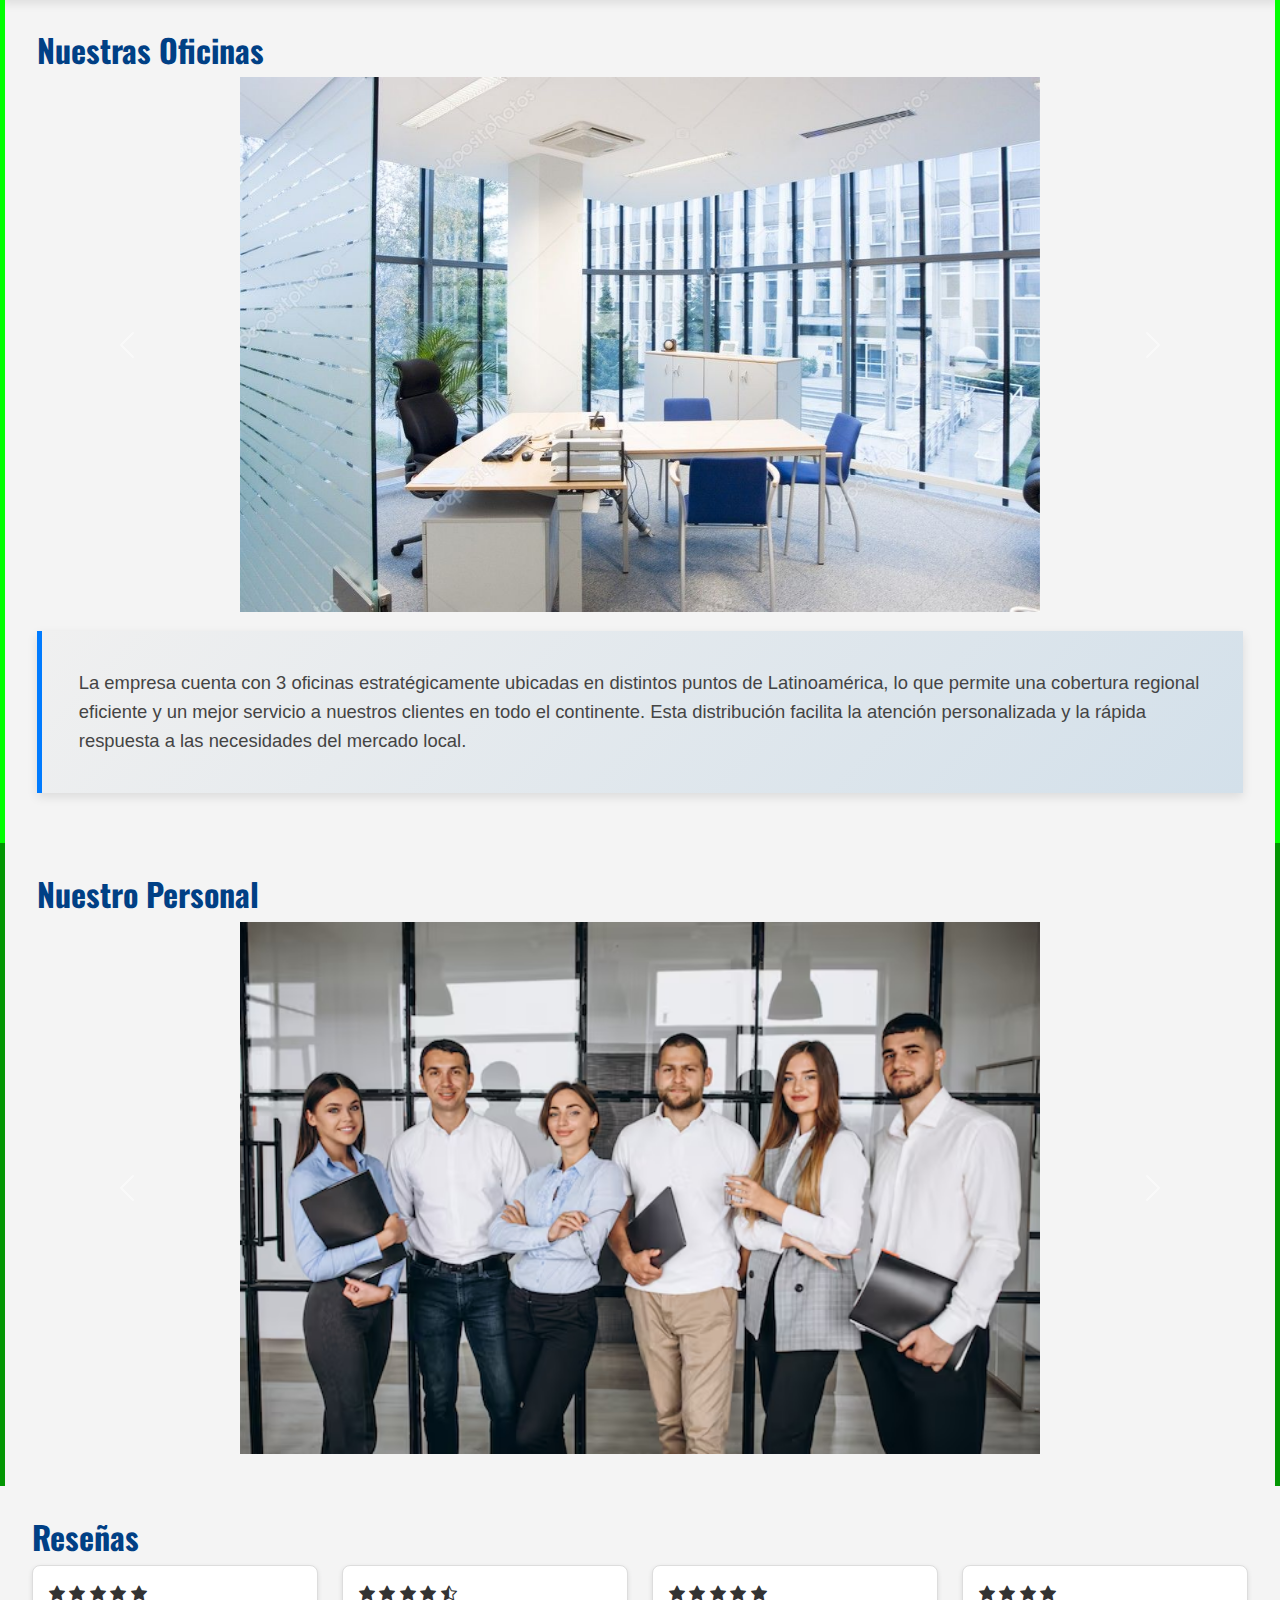
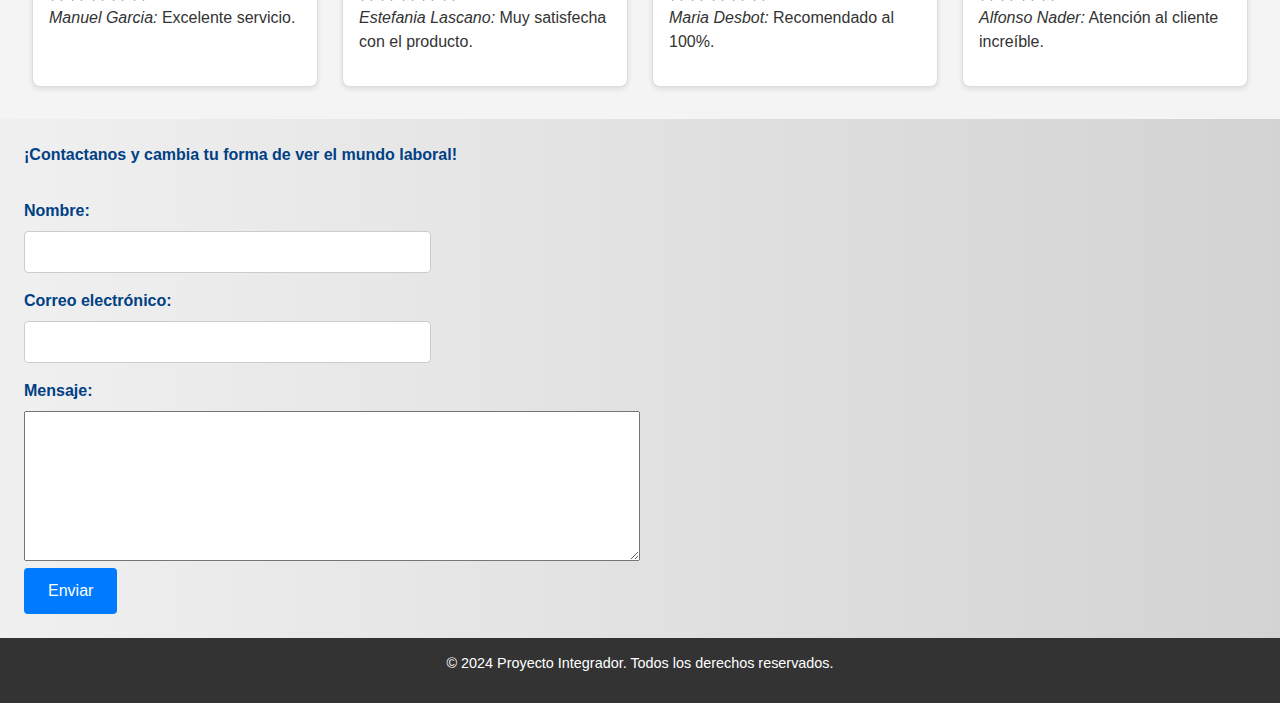
==== commit 1c052f92: "Quinto Commit" ====
--- a/index.html
+++ b/index.html
@@ -42,13 +42,13 @@
         <section id="inicio">
             <nav id="inicio-nav">
             <h2>¡Bienvenido a Digital Solutions!</h2>
-            <p>
-
-                En Digital Solutions, nos apasiona llevar tu negocio al siguiente nivel en el mundo del comercio electrónico. 
+            <div id="div-dig">
+            <p> En Digital Solutions, nos apasiona llevar tu negocio al siguiente nivel en el mundo del comercio electrónico. 
                 Somos tu socio ideal para soluciones completas de e-commerce, diseñadas para simplificar y optimizar cada aspecto de tu tienda online.
                 <br>
                 Con un enfoque en las últimas tendencias y herramientas tecnológicas, transformamos tu e-commerce para que destaque y tenga éxito en un entorno competitivo.
                 Empieza tu viaje con nosotros y descubre cómo podemos hacer crecer tu negocio.</p>
+            </div>
         </section>
     </nav>
         <!-- Sección sobre nosotros -->
--- a/styles.css
+++ b/styles.css
@@ -56,6 +56,7 @@
     color: #0056b3;
     font-family: 'Oswald', sans-serif; /* Diferente tipografía */
     margin-bottom: 1em;
+    background-color: rgba(255, 255, 255, 0.5);
 }
 
 #inicio p {
@@ -76,6 +77,7 @@
     color: #004085;
     font-family: 'Oswald', sans-serif;
     margin-bottom: 0.5em;
+    
 }
 
 #sobre-nosotros p {
@@ -83,6 +85,9 @@
     color: #333;
     text-align: justify;
 }
+
+
+#div-dig { background-color: rgba(255, 255, 255, 0.5);}
 
 /* Servicios */
 #servicios {
@@ -128,32 +133,38 @@
     text-align: center;
     font-size: 0.9em; }
 
-
-
-nav ul {
+    /*NAV*/
+
+
+#nav-ul {
+    font-size: 0.9rem; /* Reduce el tamaño del texto */
+    padding: 10px; /* Reduce el espacio interno */
+    background-color: #f8f9fa; /* Color de fondo opcional */
+}
+
+#nav-ul ul {
     display: flex;
+    justify-content: space-around; /* Espacio entre los elementos */
     list-style-type: none;
-    padding: 1em;
-    justify-content: space-between;
-}
-
-nav {
-    background: linear-gradient(to right, #f0f0f0, #d3d3d3);  /* Gradiente de gris claro */
-    padding: 1em 0;  /* Espacio arriba y abajo del contenido */
-}
-
-#nav1{
-    height: 100px;
-    width: 50%;
-   
-}
-
-nav ul li {
-    margin-right: 1em;           /* Añade espacio entre los elementos */
-}
-
-nav ul li a:hover {
-    color: #007BFF;              /* Cambia el color al pasar el cursor */
+}
+
+#nav-ul li {
+    margin: 0 5px; /* Espaciado entre los elementos */
+}
+
+#nav-ul a {
+    text-decoration: none;
+    color: #333;
+    padding: 5px;
+    transition: color 0.3s;
+}
+
+#nav-ul a:hover {
+    color: #007bff; /* Color al pasar el mouse */
+}
+
+ul { 
+    margin-bottom: 0;
 }
 
 .p-header { 
@@ -165,7 +176,7 @@
             font-weight: bold;
             padding: 1em ;}
 
-            nav ul li a {
+nav ul li a {
                 color: #0f0ffe;
                 text-decoration: none;
             }
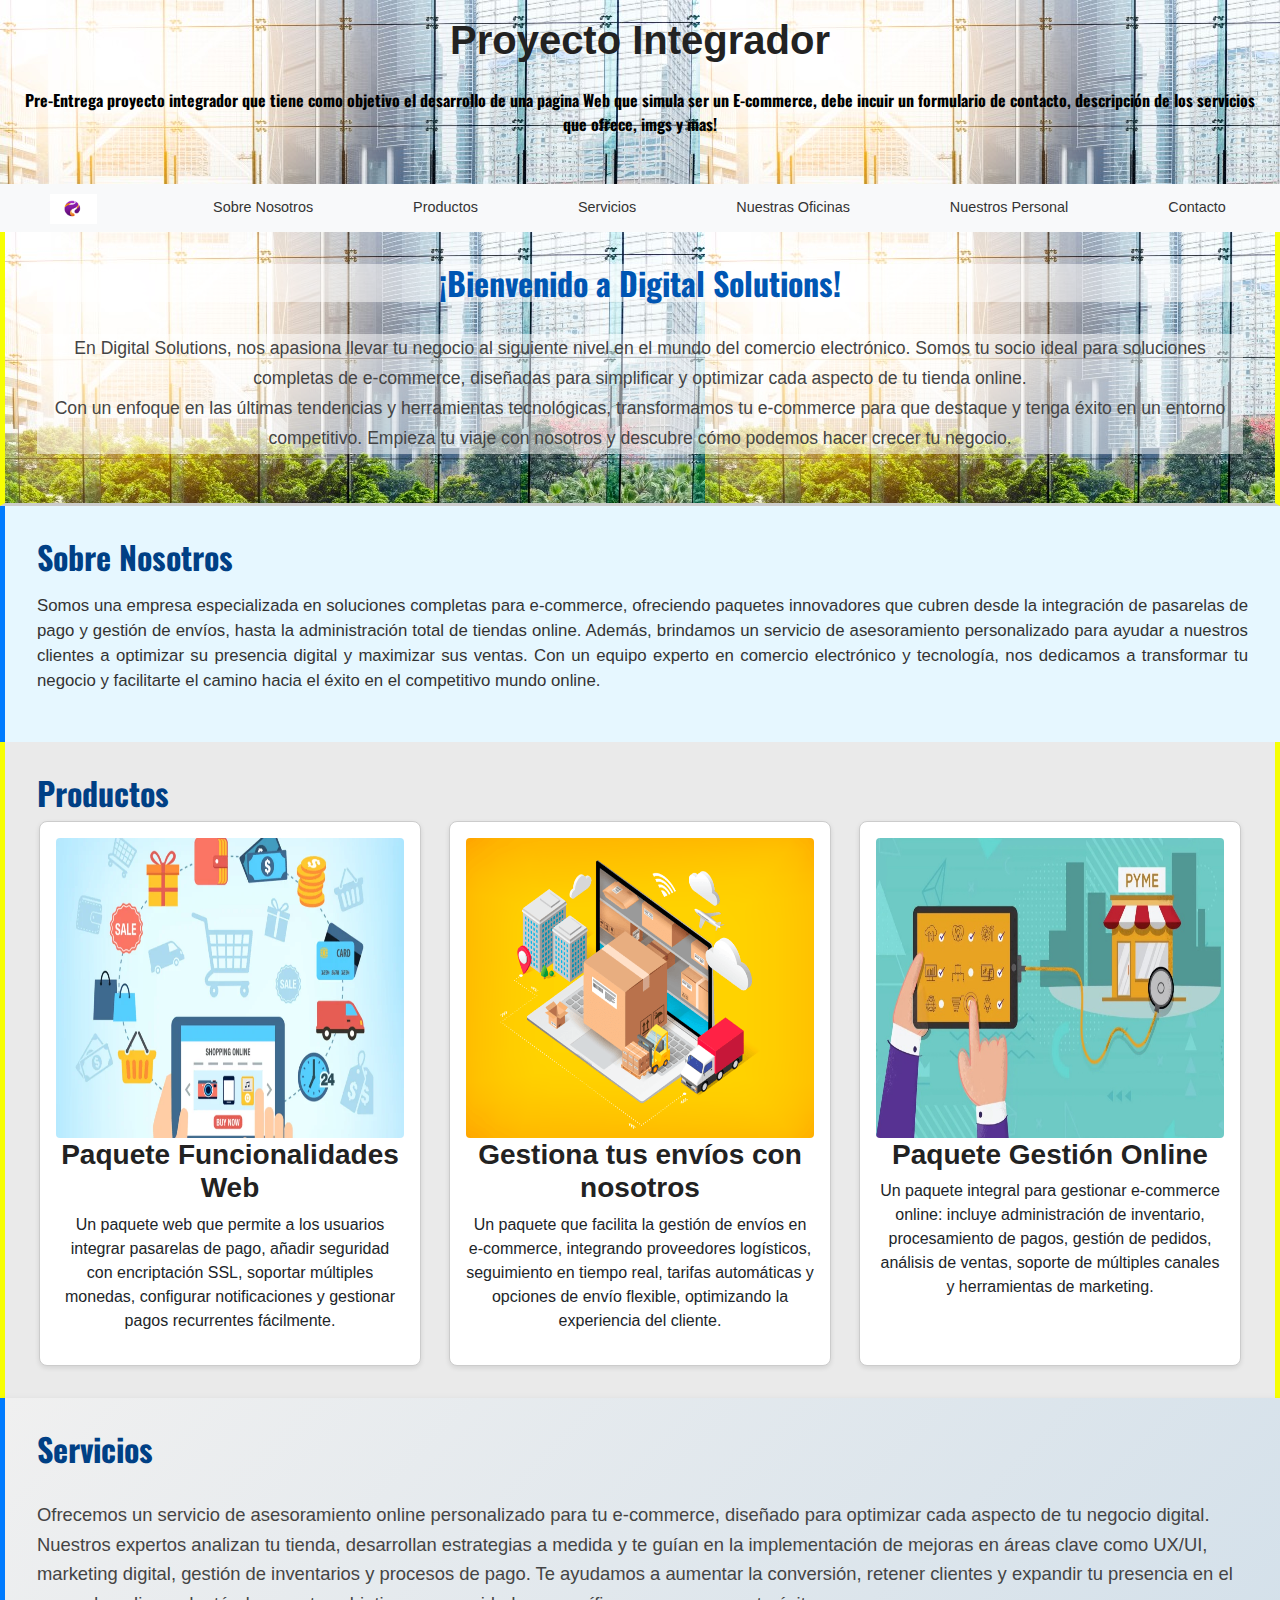
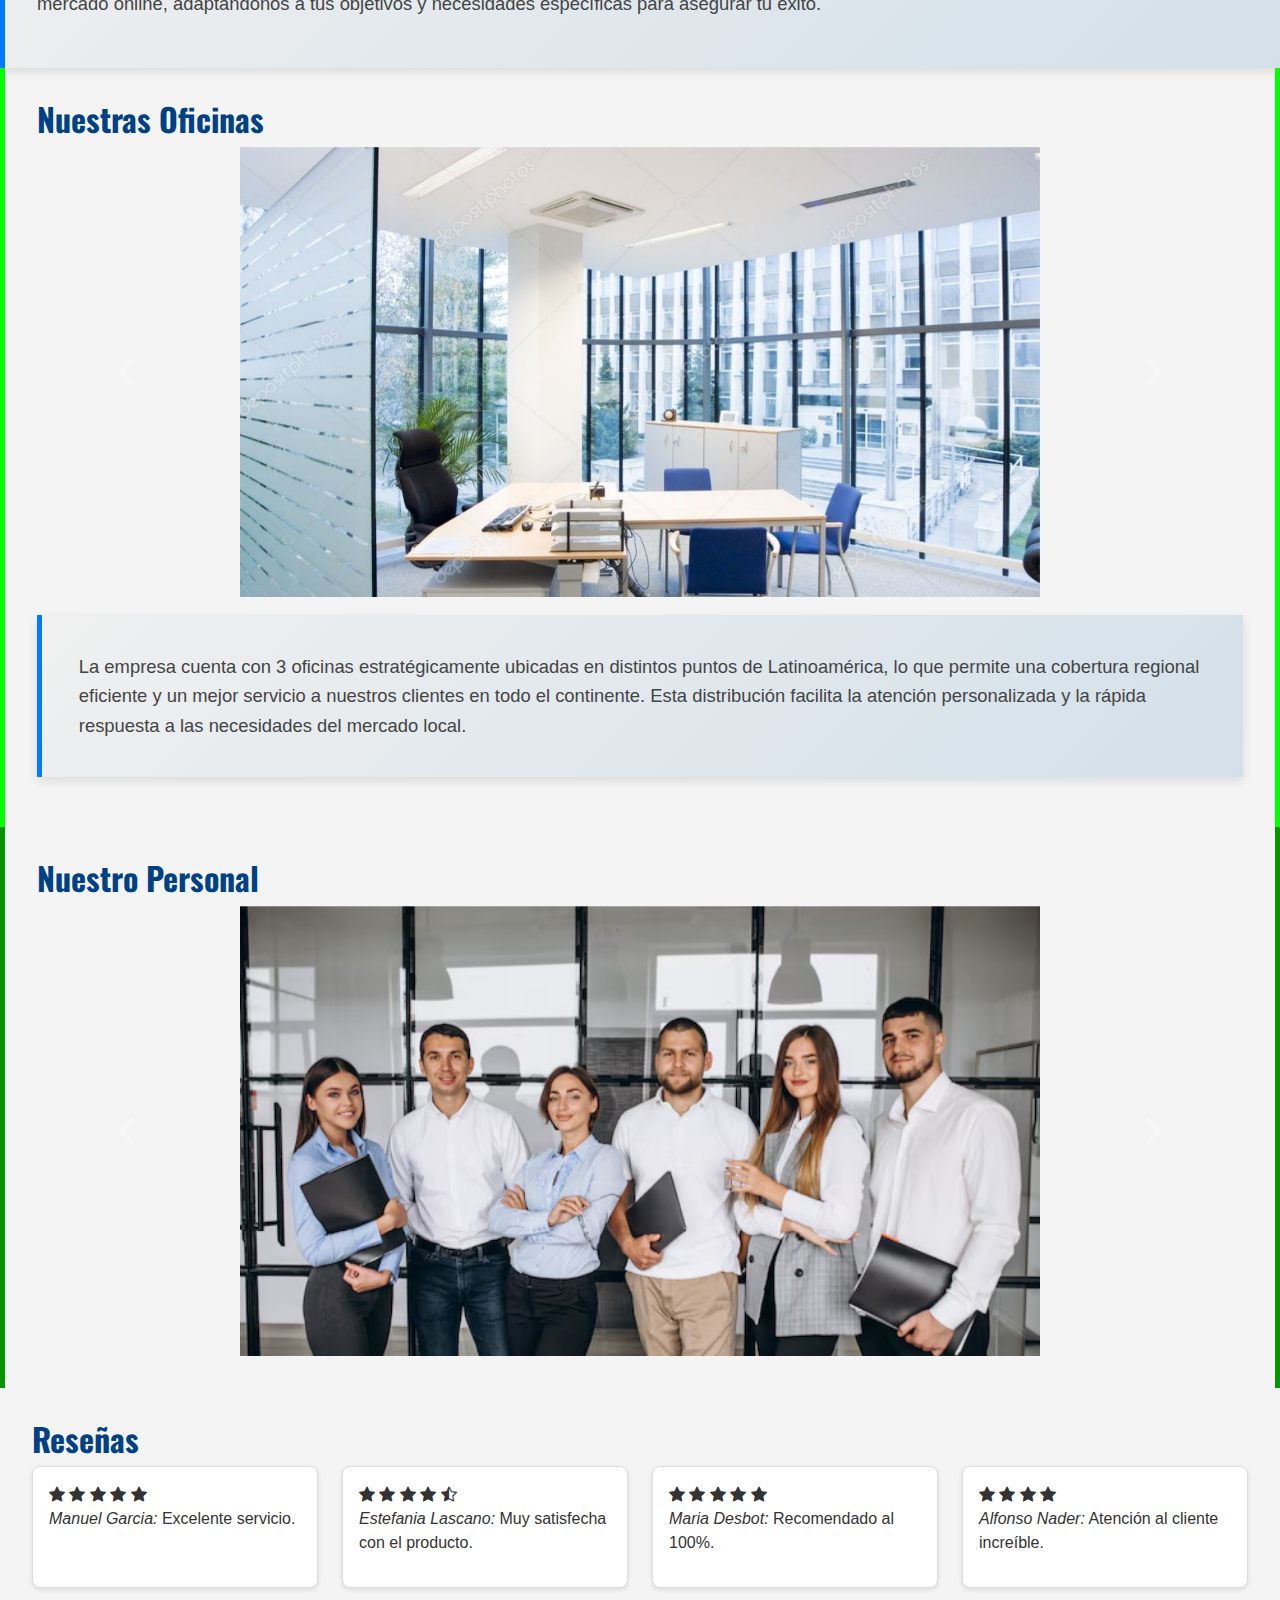
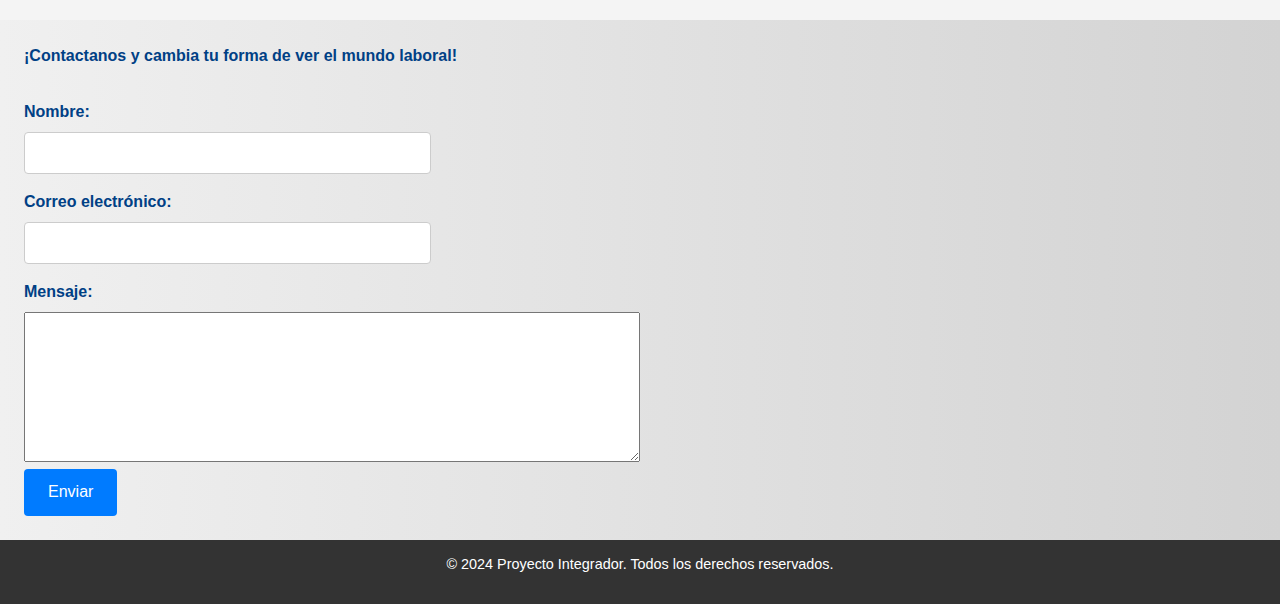
==== commit cedda4d9: "Sexto Commit" ====
--- a/index.html
+++ b/index.html
@@ -24,17 +24,36 @@
     </header>
 
     <!-- Menú de navegación -->
-    <nav id="nav-ul">
-        <ul>
-            <li><a href="#inicio">Inicio</a></li>  <!-- href: dirección o URL a la que debe llevar el enlace -->
-            <li><a href="#sobre-nosotros">Sobre Nosotros</a></li>
-            <li><a href="#productos">Productos</a></li>
-            <li><a href="#servicios">Servicios</a></li>
-            <li><a href="#oficina">Nuestras Oficinas</a></li>
-            <li><a href="#personal">Nuestro Personal</a></li>
-            <li><a href="#form">Contacto</a></li>
-        </ul>
-    </nav>
+    
+
+    <nav id='nav-boot'class="navbar navbar-expand-lg navbar-light bg-light">
+        <a class="navbar-brand" href="#inicio"><img src="./imgs/logoemp.png" style="height: 30px;" ></a>
+        <button class="navbar-toggler" type="button" data-bs-toggle="collapse" data-bs-target="#navbarNav" aria-controls="navbarNav" aria-expanded="false" aria-label="Toggle navigation">
+          <span class="navbar-toggler-icon"></span>
+        </button>
+        <div class="collapse navbar-collapse" id="navbarNav" >
+          <ul class="navbar-nav">
+            <li class="nav-item">
+              <a class="nav-link" href="#sobre-nosotros">Sobre Nosotros</a>
+            </li>
+            <li class="nav-item">
+              <a class="nav-link" href="#productos">Productos</a>
+            </li>
+            <li class="nav-item">
+              <a class="nav-link" href="#servicios">Servicios</a>
+            </li>
+            <li class="nav-item">
+              <a class="nav-link" href="#oficina">Nuestras Oficinas</a>
+            </li>
+            <li class="nav-item">
+                <a class="nav-link" href="#personal">Nuestros Personal</a>
+              </li>
+              <li class="nav-item">
+                <a class="nav-link" href="#form">Contacto</a>
+              </li>
+          </ul>
+        </div>
+      </nav>
 
     <!-- Contenido principal -->
     <main>
@@ -62,17 +81,17 @@
             <h2>Productos</h2>
             <div class="productos-container">
                 <div class="card">
-                    <img src="imgs/e-commerce.png" alt="Producto 1">
+                    <img id='img-grid' src="imgs/e-commerce.png" alt="Producto 1">
                     <h3>Paquete Funcionalidades Web</h3>
                     <p>Un paquete web que permite a los usuarios integrar pasarelas de pago, añadir seguridad con encriptación SSL, soportar múltiples monedas, configurar notificaciones y gestionar pagos recurrentes fácilmente.</p>
                 </div>
                 <div class="card">
-                    <img src="imgs/estrategias.png" alt="Producto 2">
+                    <img id='img-grid' src="imgs/estrategias.png" alt="Producto 2">
                     <h3>Gestiona tus envíos con nosotros</h3>
                     <p>Un paquete que facilita la gestión de envíos en e-commerce, integrando proveedores logísticos, seguimiento en tiempo real, tarifas automáticas y opciones de envío flexible, optimizando la experiencia del cliente.</p>
                 </div>
                 <div class="card">
-                    <img src="imgs/Pyme.jpg" alt="Producto 2">
+                    <img id='img-grid' src="imgs/Pyme.jpg" alt="Producto 2">
                     <h3>Paquete Gestión Online</h3>
                     <p>Un paquete integral para gestionar e-commerce online: incluye administración de inventario, procesamiento de pagos, gestión de pedidos, análisis de ventas, soporte de múltiples canales y herramientas de marketing.</p>
                 </div>
@@ -93,13 +112,13 @@
             <div id="carouselOficinas" class="carousel slide" data-bs-ride="carousel">
                 <div class="carousel-inner">
                     <div class="carousel-item active">
-                        <img src="./imgs/ofi.jpg"  class="d-block carousel-img" alt="Oficina 1">
-                    </div>
-                    <div class="carousel-item">
-                        <img src="./imgs/espacios-diafanos-mediante-cristaleras.jpg"  class="d-block carousel-img" alt="Oficina 2">
-                    </div>
-                    <div class="carousel-item">
-                        <img src="./imgs/oficinamoderna2.jpg" class="d-block carousel-img" alt="Oficina 3">
+                        <img id="img-ofi" src="./imgs/ofi.jpg"  class="d-block carousel-img" alt="Oficina 1">
+                    </div>
+                    <div class="carousel-item">
+                        <img id="img-ofi" src="./imgs/espacios-diafanos-mediante-cristaleras.jpg"  class="d-block carousel-img" alt="Oficina 2">
+                    </div>
+                    <div class="carousel-item">
+                        <img id="img-ofi" src="./imgs/oficinamoderna2.jpg" class="d-block carousel-img" alt="Oficina 3">
                     </div>
                 </div>
                 <button class="carousel-control-prev" type="button" data-bs-target="#carouselOficinas" data-bs-slide="prev">
--- a/styles.css
+++ b/styles.css
@@ -136,30 +136,33 @@
     /*NAV*/
 
 
-#nav-ul {
+#nav-boot {
     font-size: 0.9rem; /* Reduce el tamaño del texto */
-    padding: 10px; /* Reduce el espacio interno */
+     /* Reduce el espacio interno */
     background-color: #f8f9fa; /* Color de fondo opcional */
 }
 
-#nav-ul ul {
+#nav-boot ul {
     display: flex;
-    justify-content: space-around; /* Espacio entre los elementos */
+    justify-content: space-between; /* Espacio entre los elementos */
     list-style-type: none;
 }
 
 #nav-ul li {
-    margin: 0 5px; /* Espaciado entre los elementos */
-}
-
-#nav-ul a {
+    margin: 0 5px;
+    /* Espaciado entre los elementos */
+}
+
+#nav-boot a {
     text-decoration: none;
-    color: #333;
-    padding: 5px;
+    color: #333333;
+    padding: 0px 50px;
     transition: color 0.3s;
 }
 
-#nav-ul a:hover {
+
+
+#nav-boot a:hover {
     color: #007bff; /* Color al pasar el mouse */
 }
 
@@ -181,7 +184,14 @@
                 text-decoration: none;
             }
 
+.nav-item li ul {padding-left: 10px;}
+
+.navbar-toggler{ color: white;}
+            
+
 /* Estilos de formularios */
+
+
 
 label {
     font-weight: bold;
@@ -246,8 +256,29 @@
             }
         }
         
+        @media (max-width: 768px) {
+            #nav-ul { display: none;}
+        }
+
+        @media (max-width: 768px) {
+            nav ul {
+              flex-direction: column;
+              display: none; /* Se oculta por defecto en pantallas pequeñas */
+              width: 100%;
+              background: linear-gradient(180deg, rgba(173, 216, 230, 0.7) 0%, rgba(255, 255, 255, 0.5) 100%);
+              font-family: "Oswald", serif;
+              font-optical-sizing: auto;
+              font-weight: 200;
+              font-style: normal;
+              padding: 0px;
+          
+            }}
 
         /*GRID*/
+
+        #img-grid{ 
+            height: 300px;
+        }
 
         #productos {
             padding: 2em;
@@ -311,6 +342,11 @@
             font-family: 'Oswald', sans-serif;
         }
 
+        #img-ofi{
+            height: 300px;
+        }
+
+        .carousel-inner{height: 450px;}
         /*Personal*/
 
 
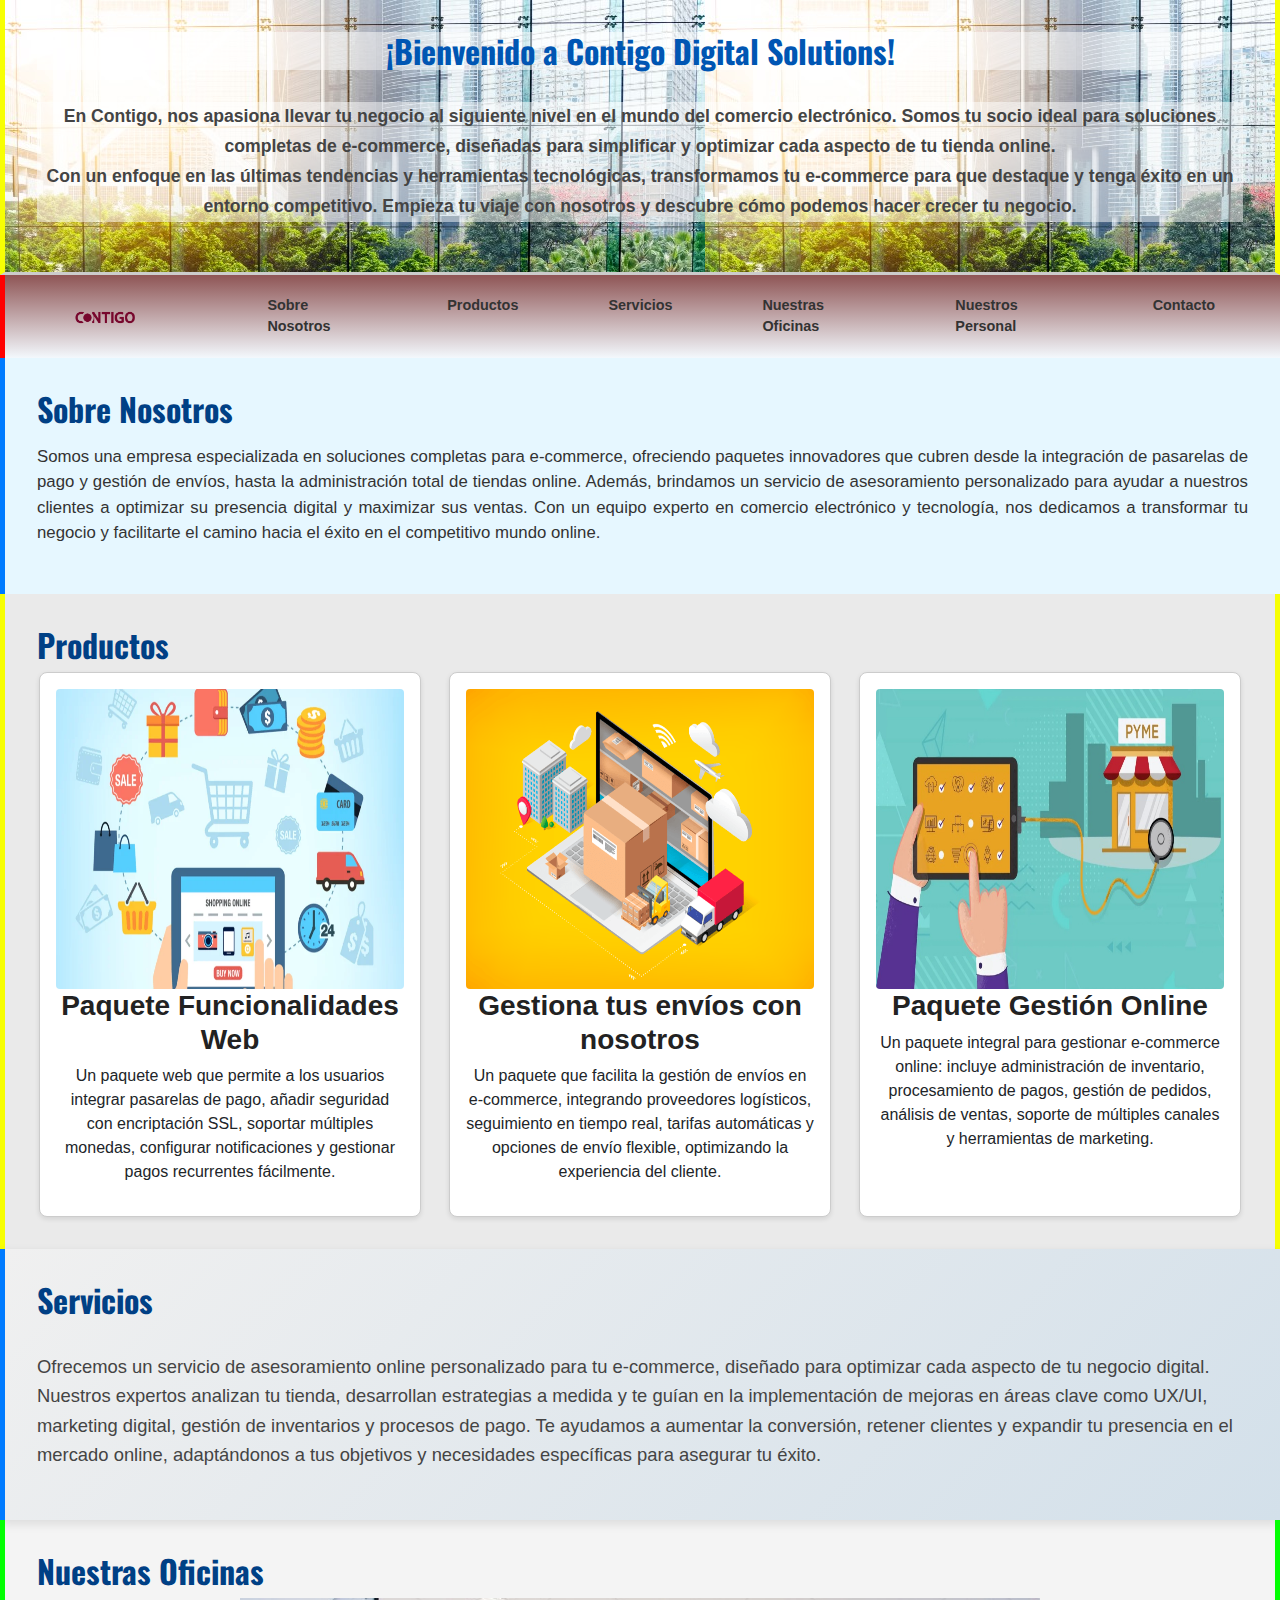
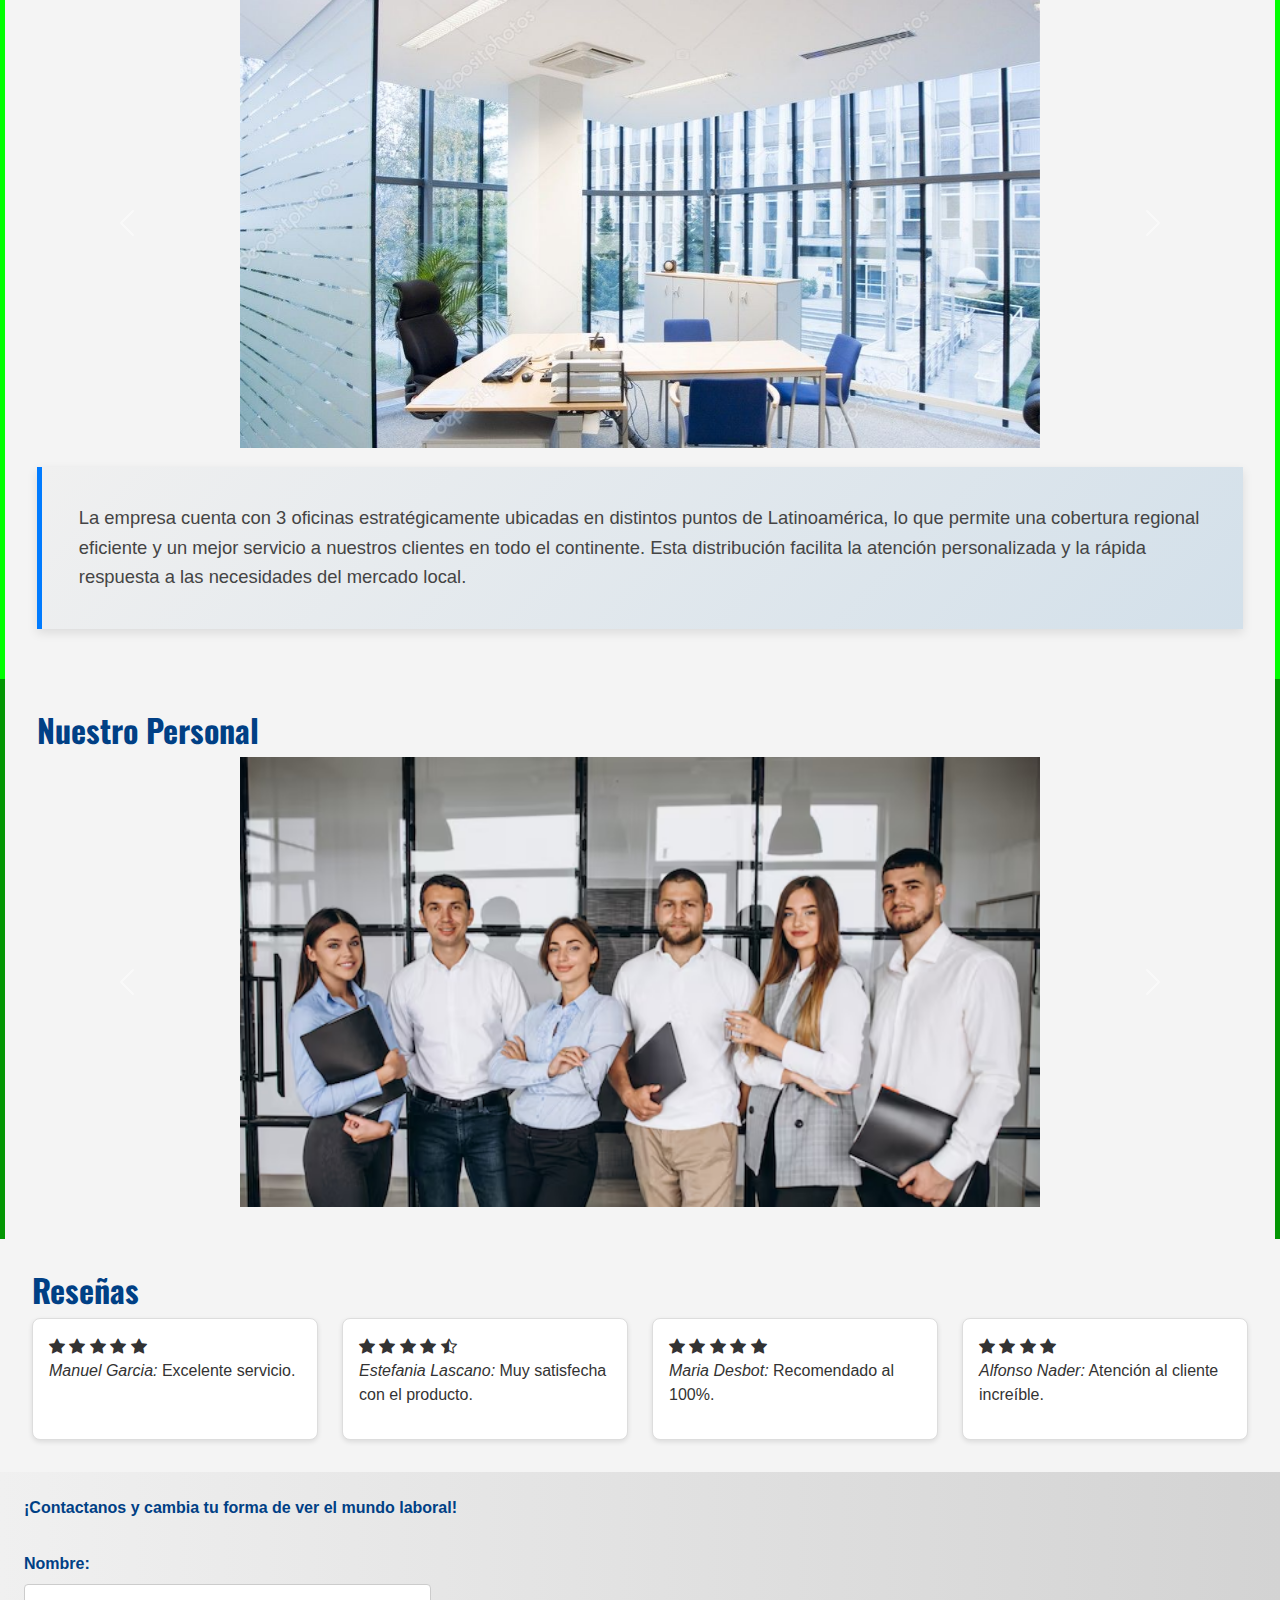
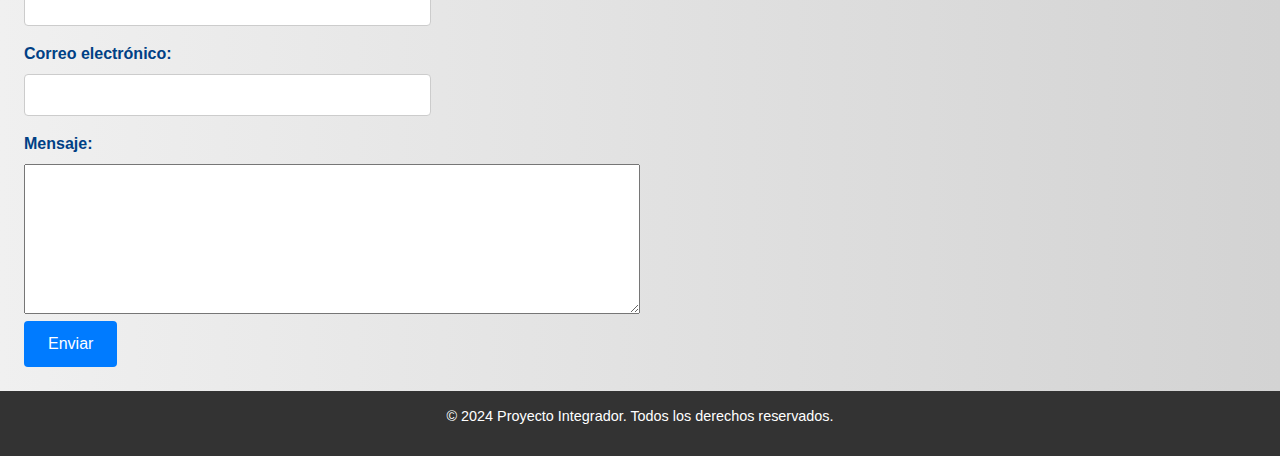
==== commit de5e21b2: "Septimo Commit" ====
--- a/index.html
+++ b/index.html
@@ -19,15 +19,25 @@
     <header>
           <!-- titulo -->
         <!-- etiqueta paragraph -->
-       <h1>Proyecto Integrador</h1>
-        <p class="p-header">Pre-Entrega proyecto integrador que tiene como objetivo el desarrollo de una pagina Web que simula ser un E-commerce, debe incuir un formulario de contacto, descripción de los servicios que ofrece, imgs y mas!</p> 
+        <section id="inicio">
+            <nav id="inicio-nav">
+            <h2>¡Bienvenido a Contigo Digital Solutions!</h2>
+            <div id="div-dig">
+            <p style="font-weight: bold;"> En Contigo, nos apasiona llevar tu negocio al siguiente nivel en el mundo del comercio electrónico. 
+                Somos tu socio ideal para soluciones completas de e-commerce, diseñadas para simplificar y optimizar cada aspecto de tu tienda online.
+                <br>
+                Con un enfoque en las últimas tendencias y herramientas tecnológicas, transformamos tu e-commerce para que destaque y tenga éxito en un entorno competitivo.
+                Empieza tu viaje con nosotros y descubre cómo podemos hacer crecer tu negocio.</p>
+            </div>
+        </section>
+    </nav>
     </header>
 
     <!-- Menú de navegación -->
     
 
     <nav id='nav-boot'class="navbar navbar-expand-lg navbar-light bg-light">
-        <a class="navbar-brand" href="#inicio"><img src="./imgs/logoemp.png" style="height: 30px;" ></a>
+        <a class="navbar-brand" href="#inicio"><img src="./imgs/contigo.png" style="height: 30px;" ></a>
         <button class="navbar-toggler" type="button" data-bs-toggle="collapse" data-bs-target="#navbarNav" aria-controls="navbarNav" aria-expanded="false" aria-label="Toggle navigation">
           <span class="navbar-toggler-icon"></span>
         </button>
@@ -57,19 +67,8 @@
 
     <!-- Contenido principal -->
     <main>
-        <!-- Sección de inicio -->
-        <section id="inicio">
-            <nav id="inicio-nav">
-            <h2>¡Bienvenido a Digital Solutions!</h2>
-            <div id="div-dig">
-            <p> En Digital Solutions, nos apasiona llevar tu negocio al siguiente nivel en el mundo del comercio electrónico. 
-                Somos tu socio ideal para soluciones completas de e-commerce, diseñadas para simplificar y optimizar cada aspecto de tu tienda online.
-                <br>
-                Con un enfoque en las últimas tendencias y herramientas tecnológicas, transformamos tu e-commerce para que destaque y tenga éxito en un entorno competitivo.
-                Empieza tu viaje con nosotros y descubre cómo podemos hacer crecer tu negocio.</p>
-            </div>
-        </section>
-    </nav>
+        
+      
         <!-- Sección sobre nosotros -->
         <section id="sobre-nosotros">
             <h2>Sobre Nosotros</h2>
--- a/styles.css
+++ b/styles.css
@@ -29,7 +29,6 @@
 header {
     background-image: url(./imgs/pare.jpg);
     color: #fff;
-    padding: 1em 0;
     text-align: center;
 }
 
@@ -139,8 +138,9 @@
 #nav-boot {
     font-size: 0.9rem; /* Reduce el tamaño del texto */
      /* Reduce el espacio interno */
-    background-color: #f8f9fa; /* Color de fondo opcional */
-}
+     background: linear-gradient(180deg, rgba(116, 44, 44, 0.8) 0%, rgba(240, 248, 255, 0.6)); /* Color de fondo opcional */
+    border-left: 5px solid #ff0000;
+    }
 
 #nav-boot ul {
     display: flex;
@@ -156,8 +156,9 @@
 #nav-boot a {
     text-decoration: none;
     color: #333333;
-    padding: 0px 50px;
+    padding: 0px 45px;
     transition: color 0.3s;
+    font-weight: bold;
 }
 
 
@@ -186,7 +187,16 @@
 
 .nav-item li ul {padding-left: 10px;}
 
-.navbar-toggler{ color: white;}
+.navbar-toggler { 
+    
+    color: linear-gradient(180deg, rgba(116, 44, 44, 0.8) 0%, rgba(240, 248, 255, 0.6));}
+
+.navbar-expand-lg  {
+    padding: 10px;
+    
+}
+
+#navbarNav {padding: 10px;}
             
 
 /* Estilos de formularios */
@@ -265,12 +275,12 @@
               flex-direction: column;
               display: none; /* Se oculta por defecto en pantallas pequeñas */
               width: 100%;
-              background: linear-gradient(180deg, rgba(173, 216, 230, 0.7) 0%, rgba(255, 255, 255, 0.5) 100%);
+              background: linear-gradient(180deg, rgba(255, 255, 255, 0.5) 0%, rgba(173, 216, 230, 0.7) 100%);
               font-family: "Oswald", serif;
               font-optical-sizing: auto;
-              font-weight: 200;
+              font-weight: 200 bold;
               font-style: normal;
-              padding: 0px;
+              
           
             }}
 
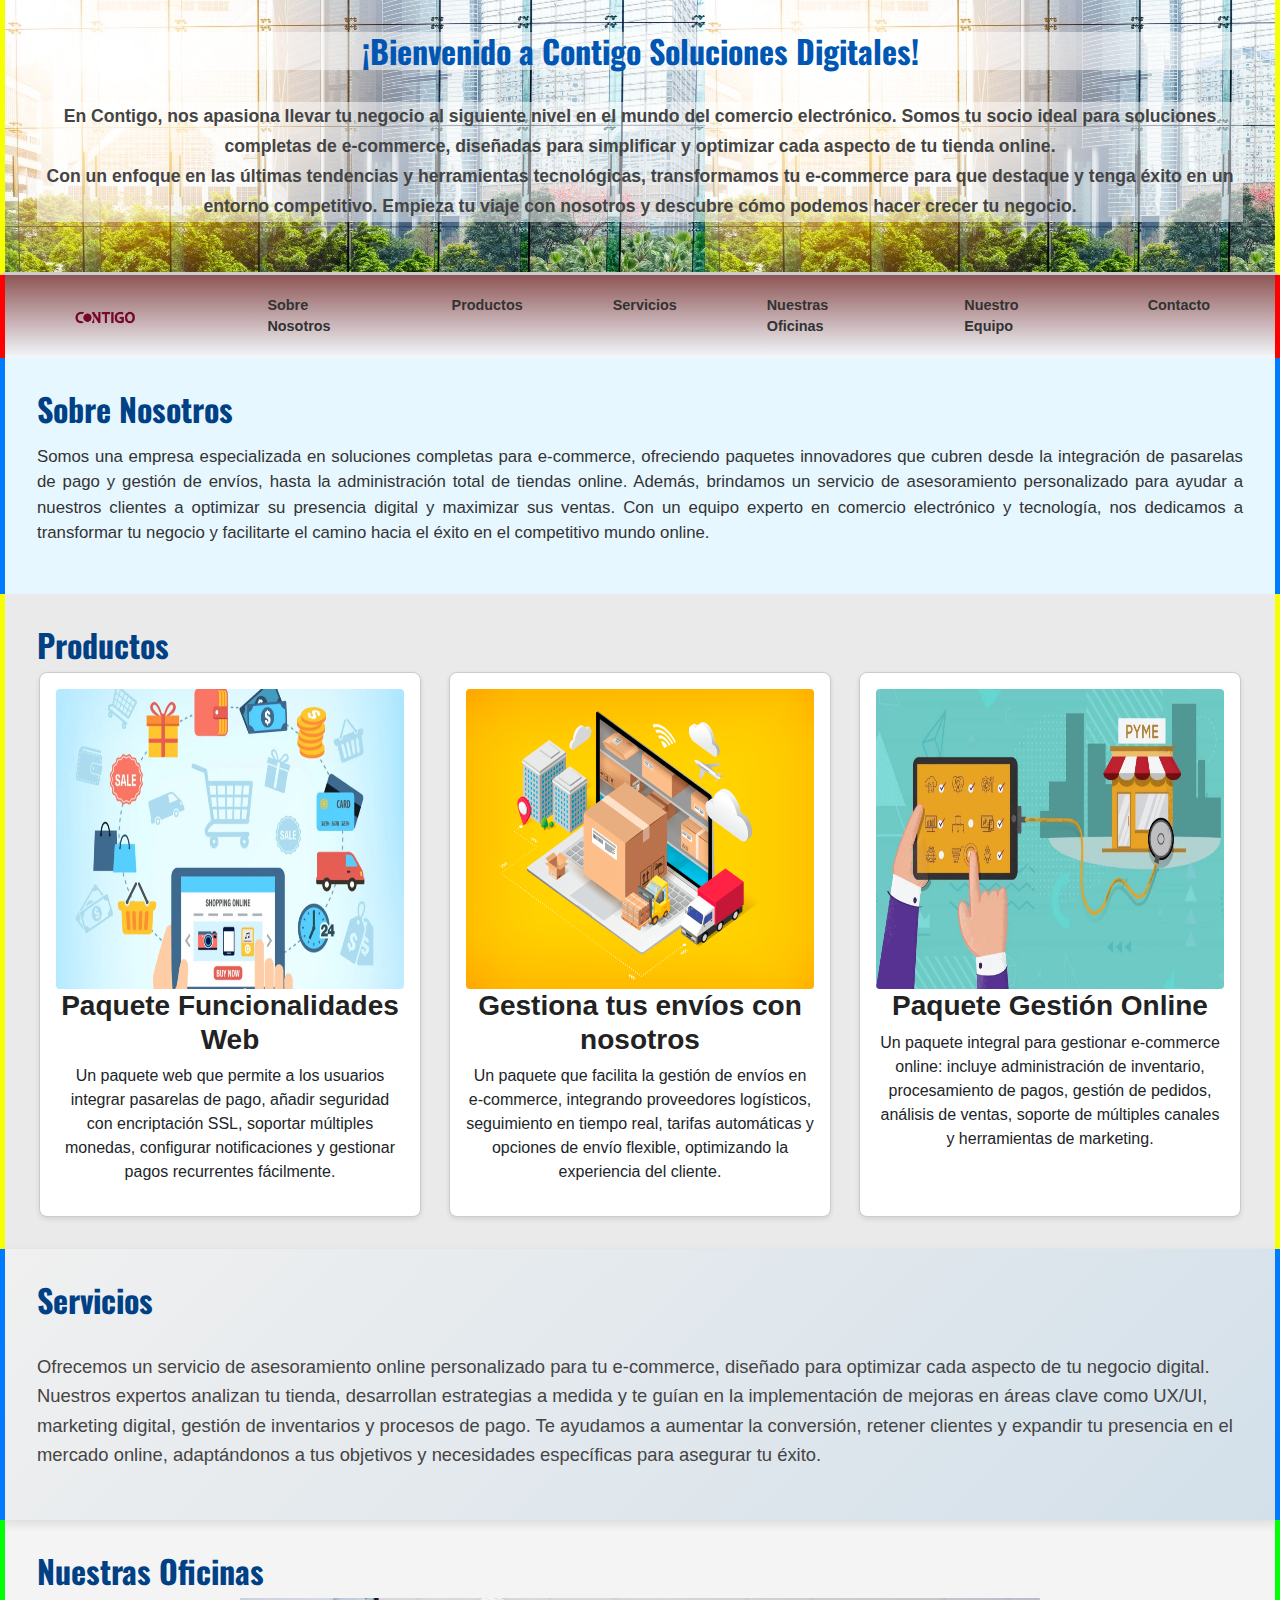
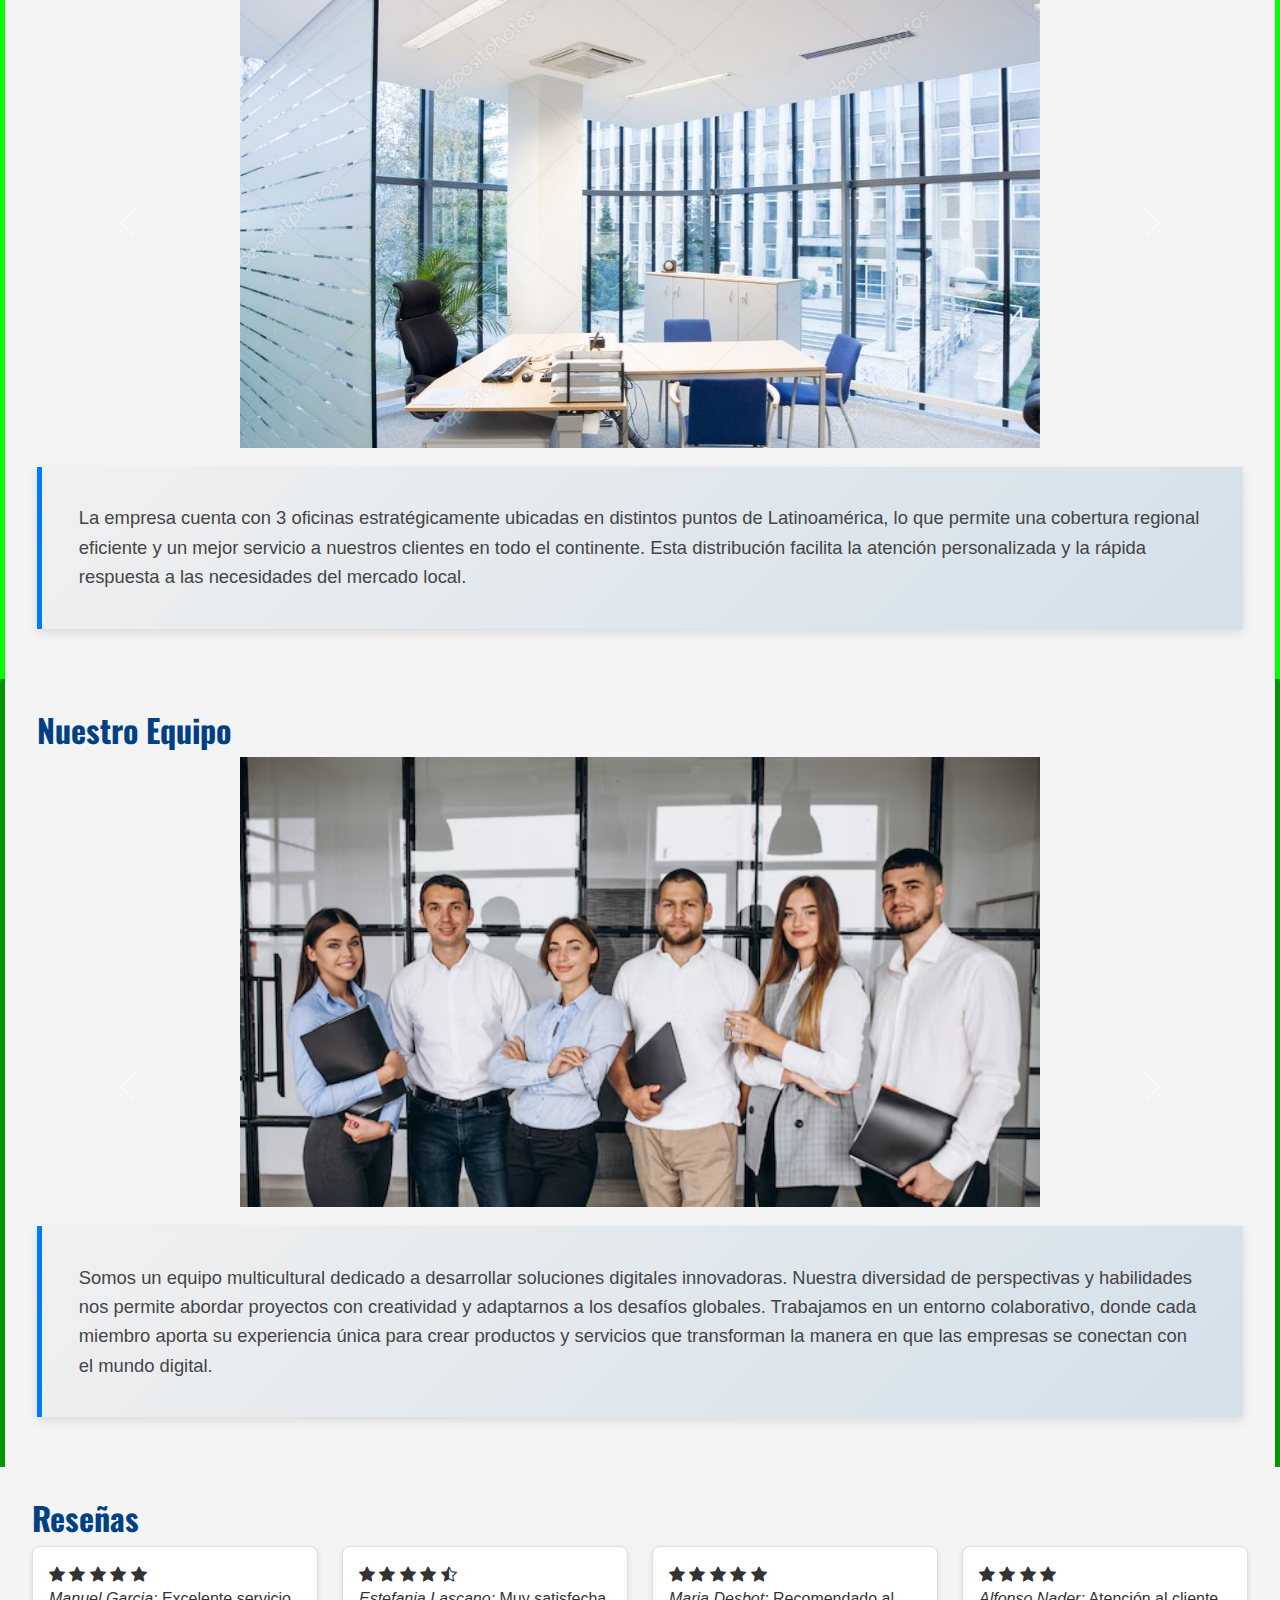
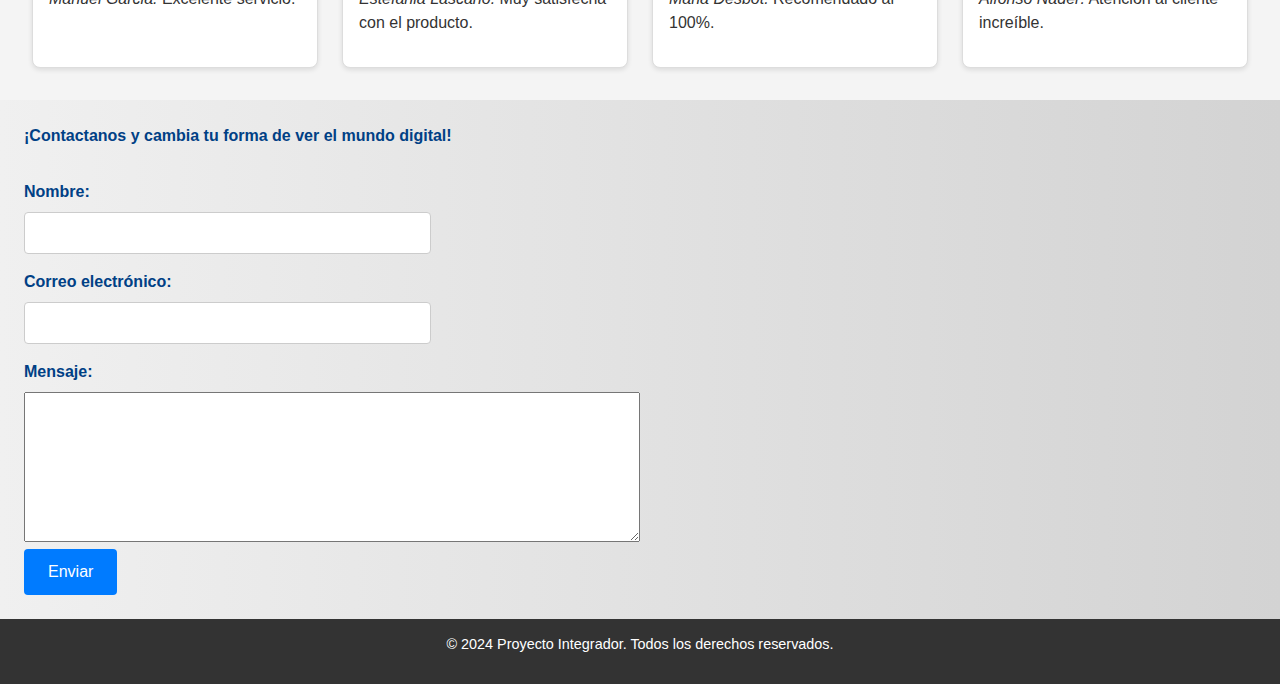
==== commit 522c8f39: "Octavo Commit" ====
--- a/index.html
+++ b/index.html
@@ -21,7 +21,7 @@
         <!-- etiqueta paragraph -->
         <section id="inicio">
             <nav id="inicio-nav">
-            <h2>¡Bienvenido a Contigo Digital Solutions!</h2>
+            <h2>¡Bienvenido a Contigo Soluciones Digitales!</h2>
             <div id="div-dig">
             <p style="font-weight: bold;"> En Contigo, nos apasiona llevar tu negocio al siguiente nivel en el mundo del comercio electrónico. 
                 Somos tu socio ideal para soluciones completas de e-commerce, diseñadas para simplificar y optimizar cada aspecto de tu tienda online.
@@ -56,7 +56,7 @@
               <a class="nav-link" href="#oficina">Nuestras Oficinas</a>
             </li>
             <li class="nav-item">
-                <a class="nav-link" href="#personal">Nuestros Personal</a>
+                <a class="nav-link" href="#personal">Nuestro Equipo</a>
               </li>
               <li class="nav-item">
                 <a class="nav-link" href="#form">Contacto</a>
@@ -136,7 +136,7 @@
         
 
         <section id="personal">
-            <h2>Nuestro Personal</h2>
+            <h2>Nuestro Equipo</h2>
             <div id="carouselPersonal" class="carousel slide" data-bs-ride="carousel">
                 <div class="carousel-inner">
                     <div class="carousel-item active">
@@ -157,6 +157,7 @@
                     <span class="carousel-control-next-icon" aria-hidden="true"></span>
                     <span class="visually-hidden">Siguiente</span>
                 </button>
+                <p id="equipo">Somos un equipo multicultural dedicado a desarrollar soluciones digitales innovadoras. Nuestra diversidad de perspectivas y habilidades nos permite abordar proyectos con creatividad y adaptarnos a los desafíos globales. Trabajamos en un entorno colaborativo, donde cada miembro aporta su experiencia única para crear productos y servicios que transforman la manera en que las empresas se conectan con el mundo digital.</p>
             </div>
         </section>
         
@@ -201,7 +202,7 @@
         </section>
 
         <section id="form-sec">
-            ¡Contactanos y cambia tu forma de ver el mundo laboral!
+            ¡Contactanos y cambia tu forma de ver el mundo digital!
             <form id="form" action='https://formspree.io/f/movqanjo' method="POST">
                 <!-- Campo para el nombre -->
                 <label for="name">Nombre:</label>
--- a/styles.css
+++ b/styles.css
@@ -27,10 +27,17 @@
 /* estilos header*/
 
 header {
-    background-image: url(./imgs/pare.jpg);
+    background-image: url(./imgs/pared.png);
+    background-size: cover;
+    background-repeat: no-repeat;
+    background-position: center;
+    width: 100%;
     color: #fff;
     text-align: center;
 }
+
+
+
 
 
 
@@ -46,6 +53,15 @@
     background-image: url('./imgs/pare.jpg') ; 
 }
 
+@media (max-width: 768px) {
+    #inicio {
+        background-image: url(./imgs/pared.png);
+        background-size: cover;
+        
+        
+    }
+}
+
 #incio-nav {
     background-color: #c6c4c400;
 
@@ -69,7 +85,9 @@
 #sobre-nosotros {
     padding: 2em;
     background-color: #e6f7ff; /* Azul claro */
-    border-left: 5px solid #007BFF; /* Barra decorativa */
+    border-left: 5px solid #007BFF;
+    border-right: 5px solid #007BFF;
+     /* Barra decorativa */
 }
 
 #sobre-nosotros h2 {
@@ -94,6 +112,7 @@
     background: linear-gradient(135deg, #f0f0f0, #d3e0ea);
     box-shadow: 0 4px 10px rgba(0, 0, 0, 0.1);
     border-left: 5px solid #007BFF;
+    border-right: 5px solid #007BFF;
 }
 
 #servicios h2 {
@@ -140,6 +159,7 @@
      /* Reduce el espacio interno */
      background: linear-gradient(180deg, rgba(116, 44, 44, 0.8) 0%, rgba(240, 248, 255, 0.6)); /* Color de fondo opcional */
     border-left: 5px solid #ff0000;
+    border-right: 5px solid #ff0000;
     }
 
 #nav-boot ul {
@@ -189,7 +209,7 @@
 
 .navbar-toggler { 
     
-    color: linear-gradient(180deg, rgba(116, 44, 44, 0.8) 0%, rgba(240, 248, 255, 0.6));}
+    color: linear-gradient(180deg, rgba(116, 44, 44, 0.8) 0%, rgba(240, 248, 255, 0.6)) 100%;}
 
 .navbar-expand-lg  {
     padding: 10px;
@@ -371,6 +391,16 @@
             font-family: 'Oswald', sans-serif;
         }
 
+         #equipo {
+            color: #444;
+            font-size: 1.15em;
+            margin-top: 1em;
+            line-height: 1.6;
+            padding: 2em;
+            background: linear-gradient(135deg, #f0f0f0, #d3e0ea);
+            box-shadow: 0 4px 10px rgba(0, 0, 0, 0.1);
+            border-left: 5px solid #007BFF;}
+
         #resenas {
             padding: 2em;
             background-color: #f4f4f4;
